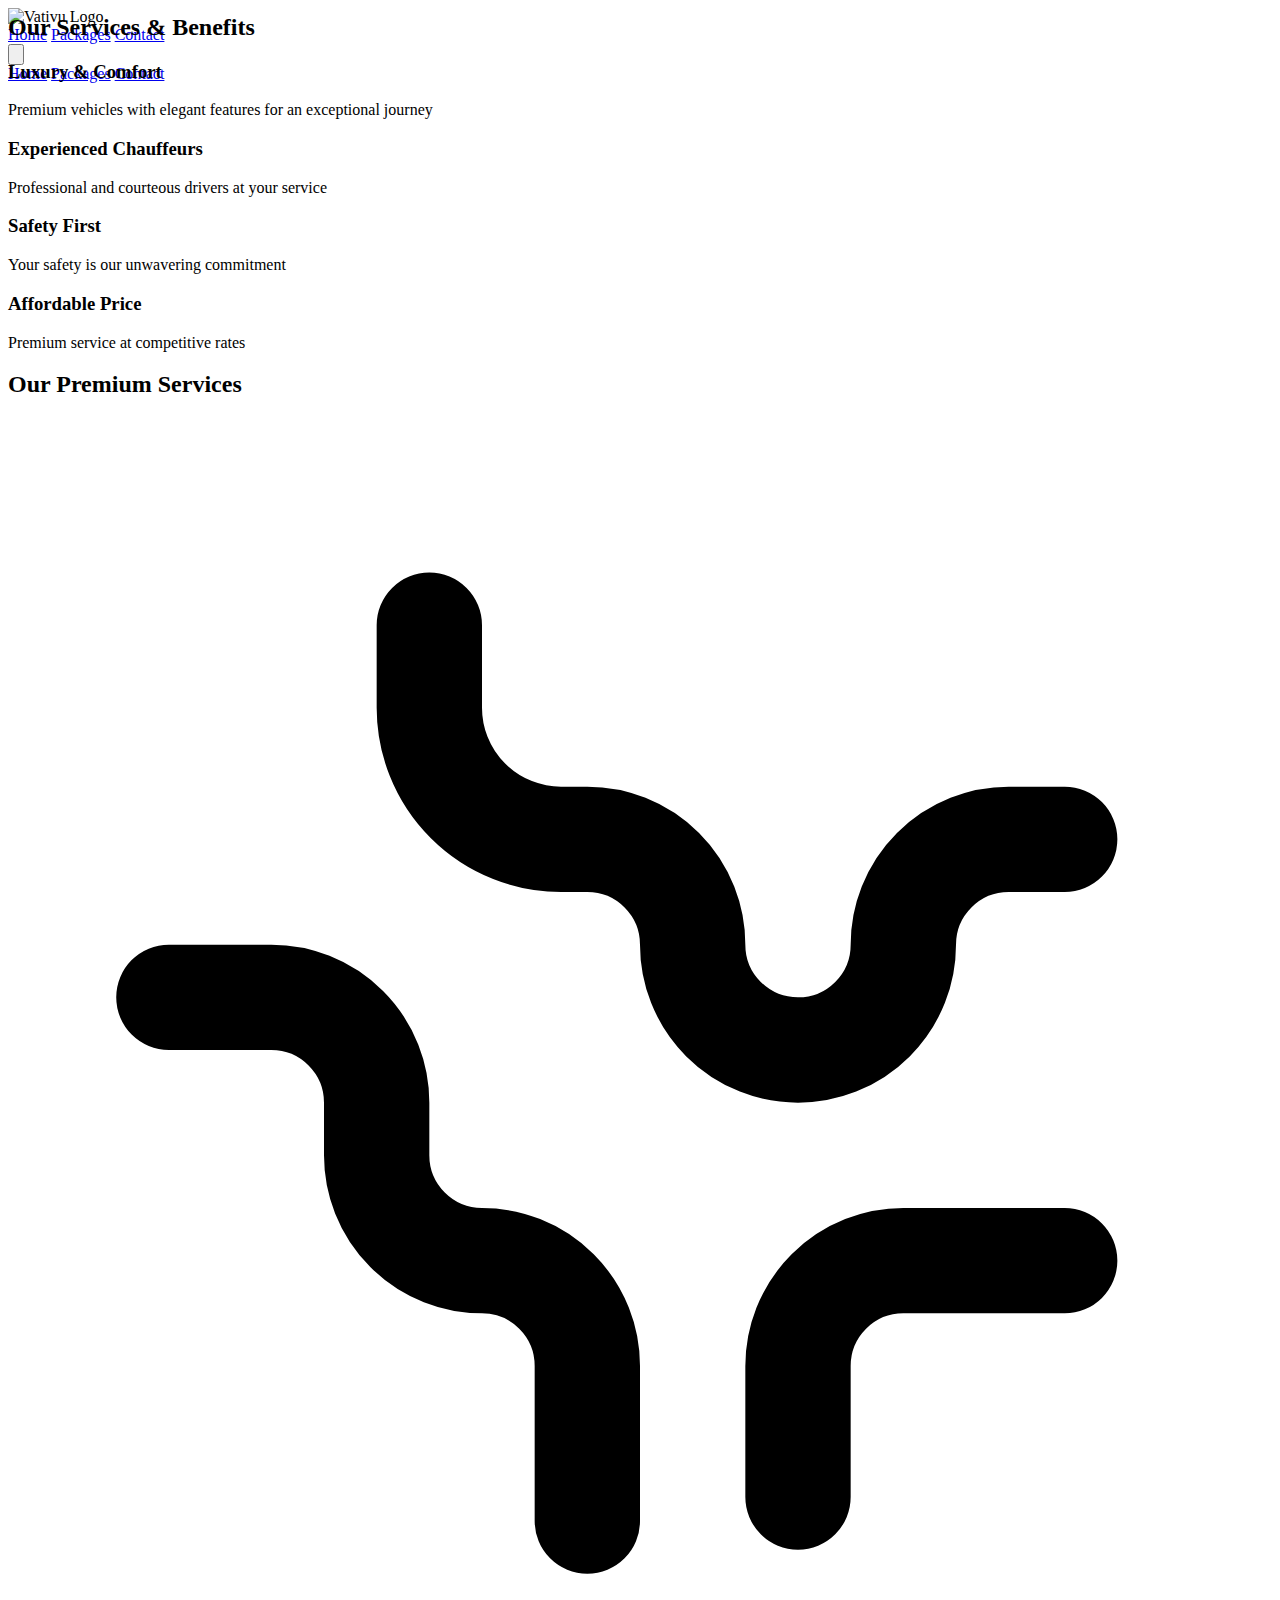
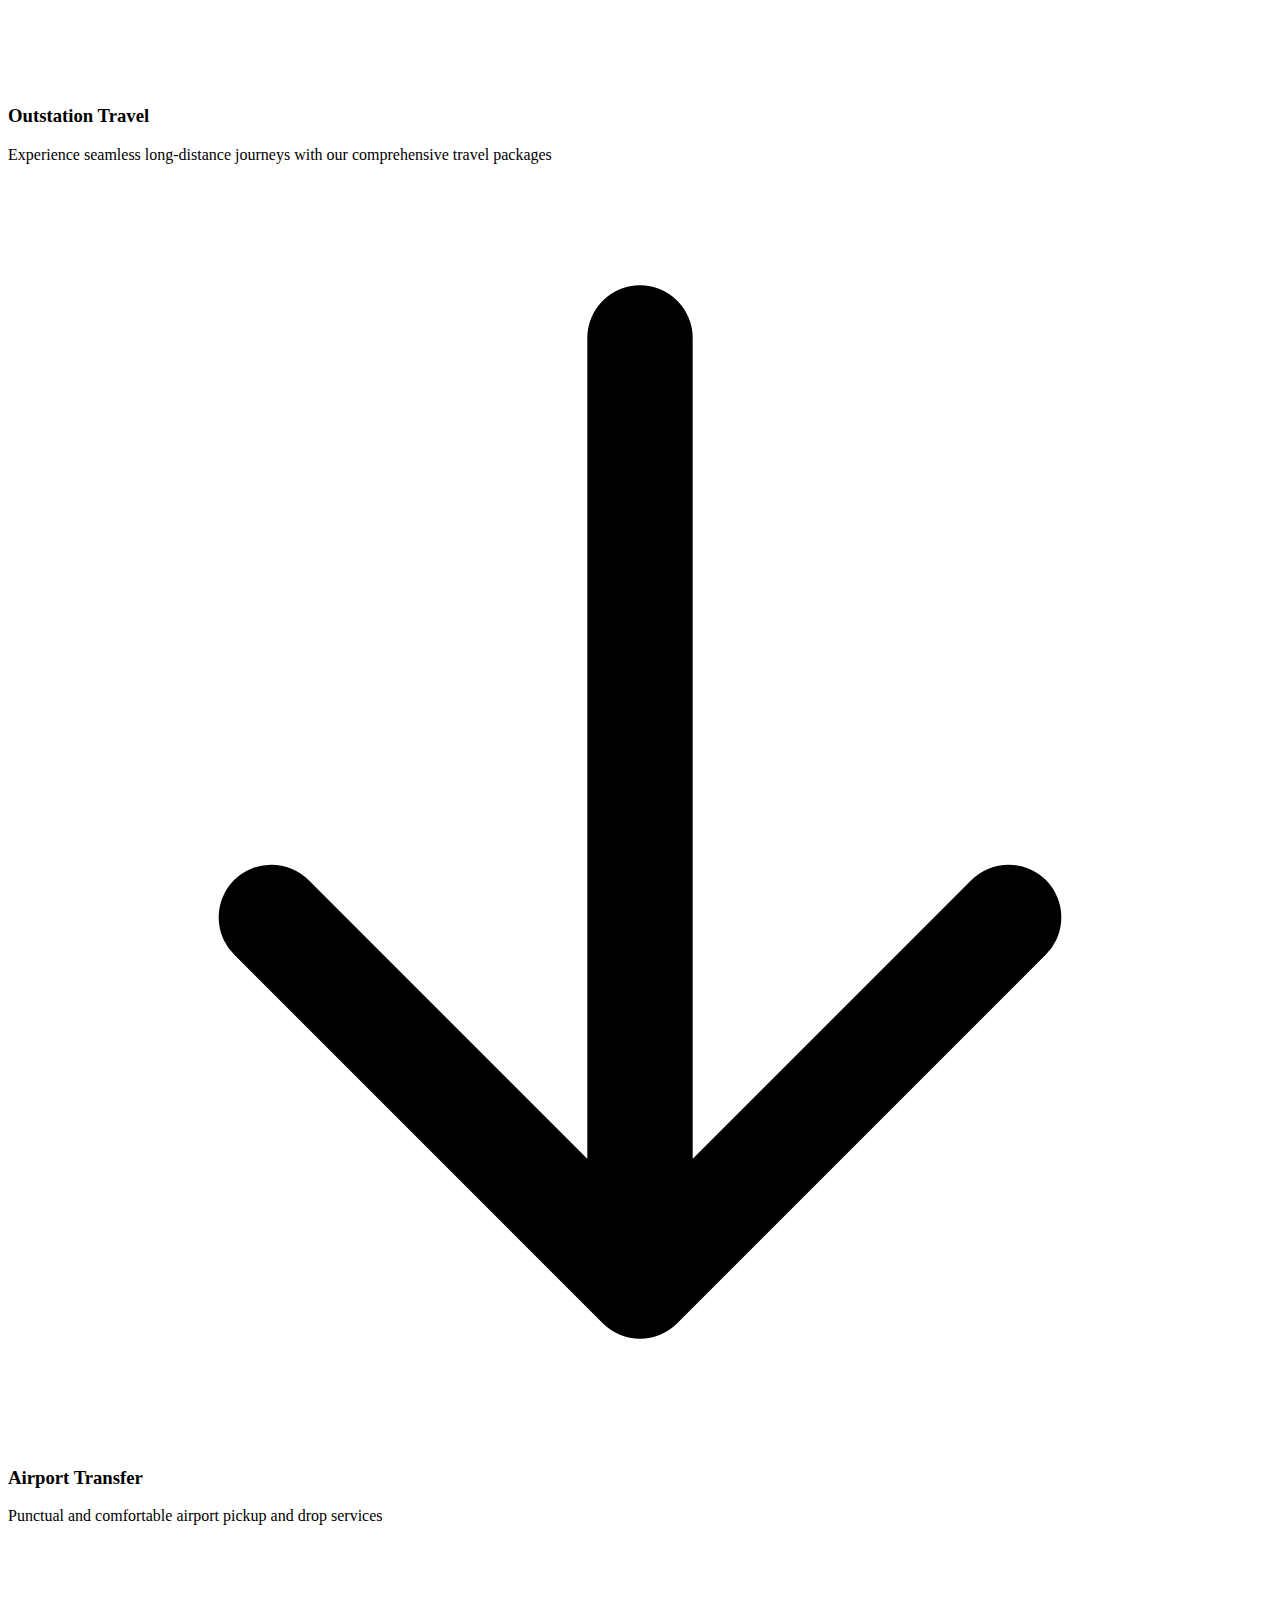
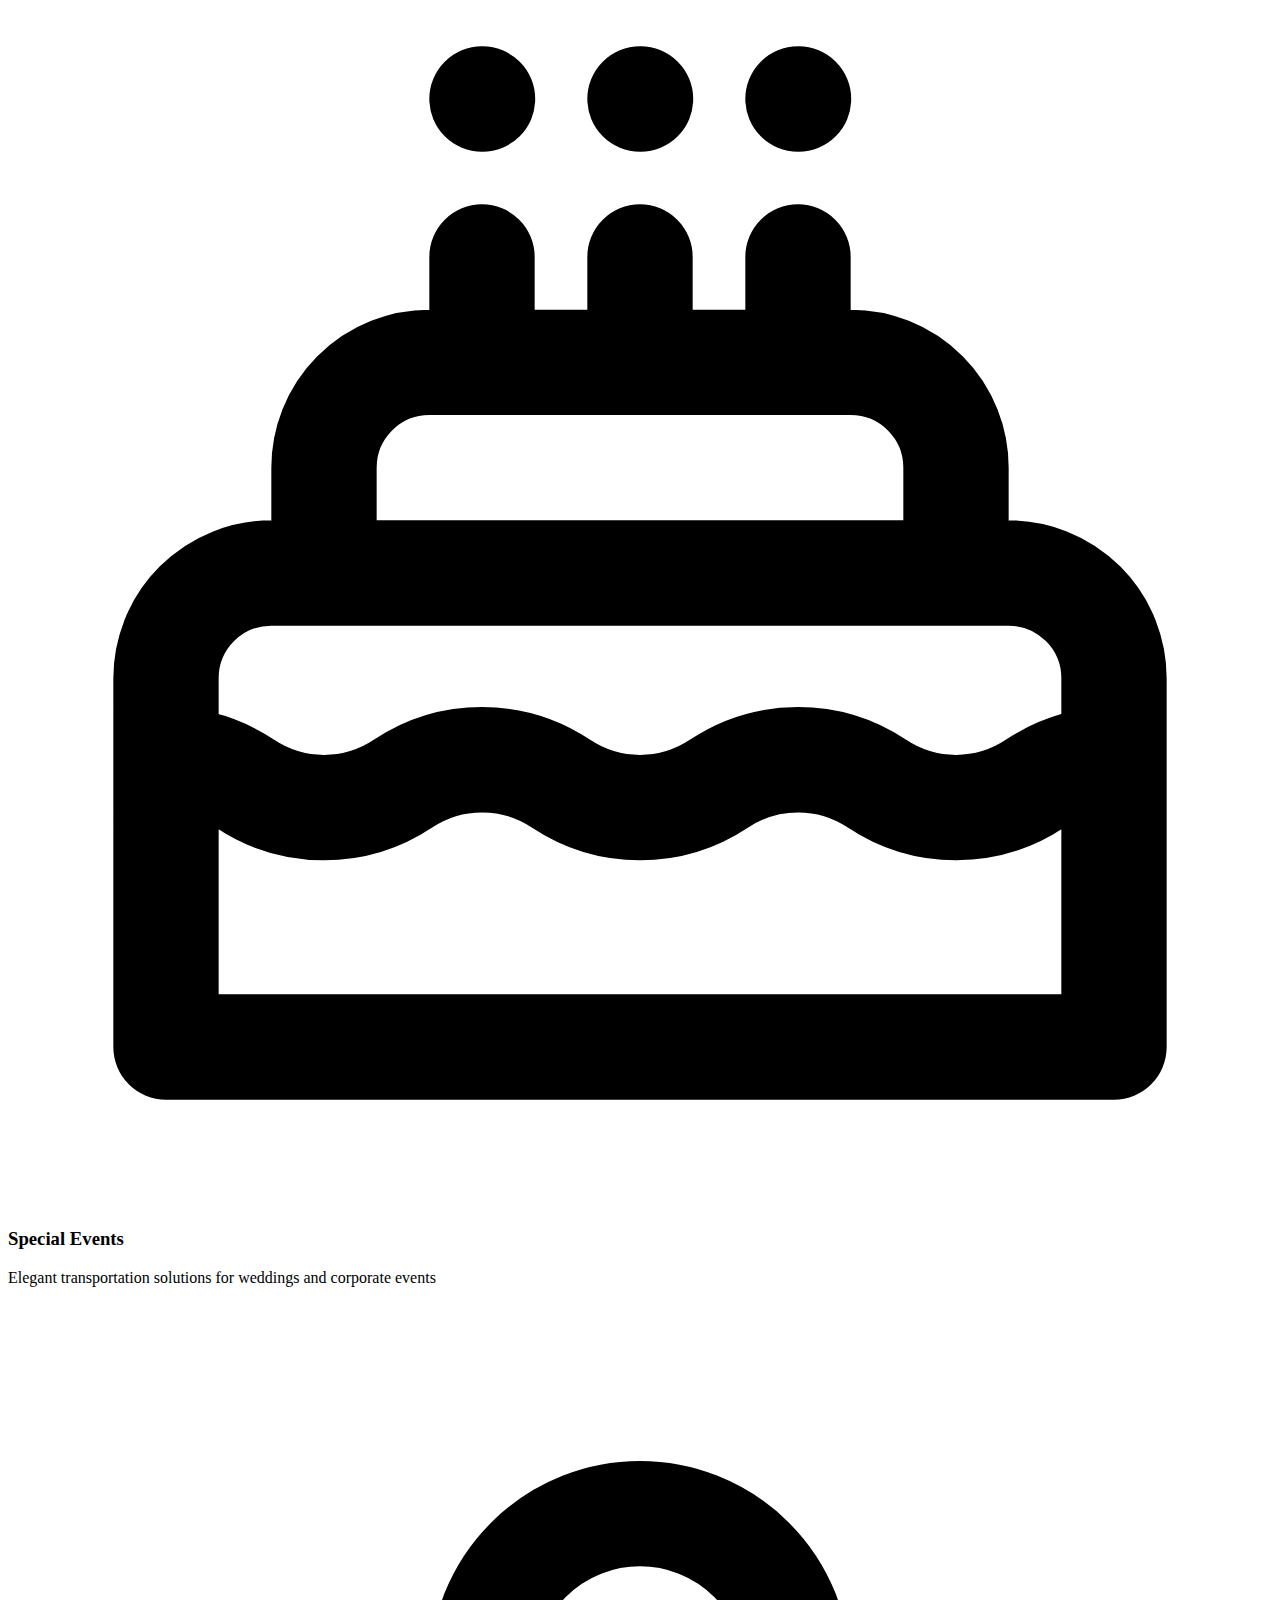
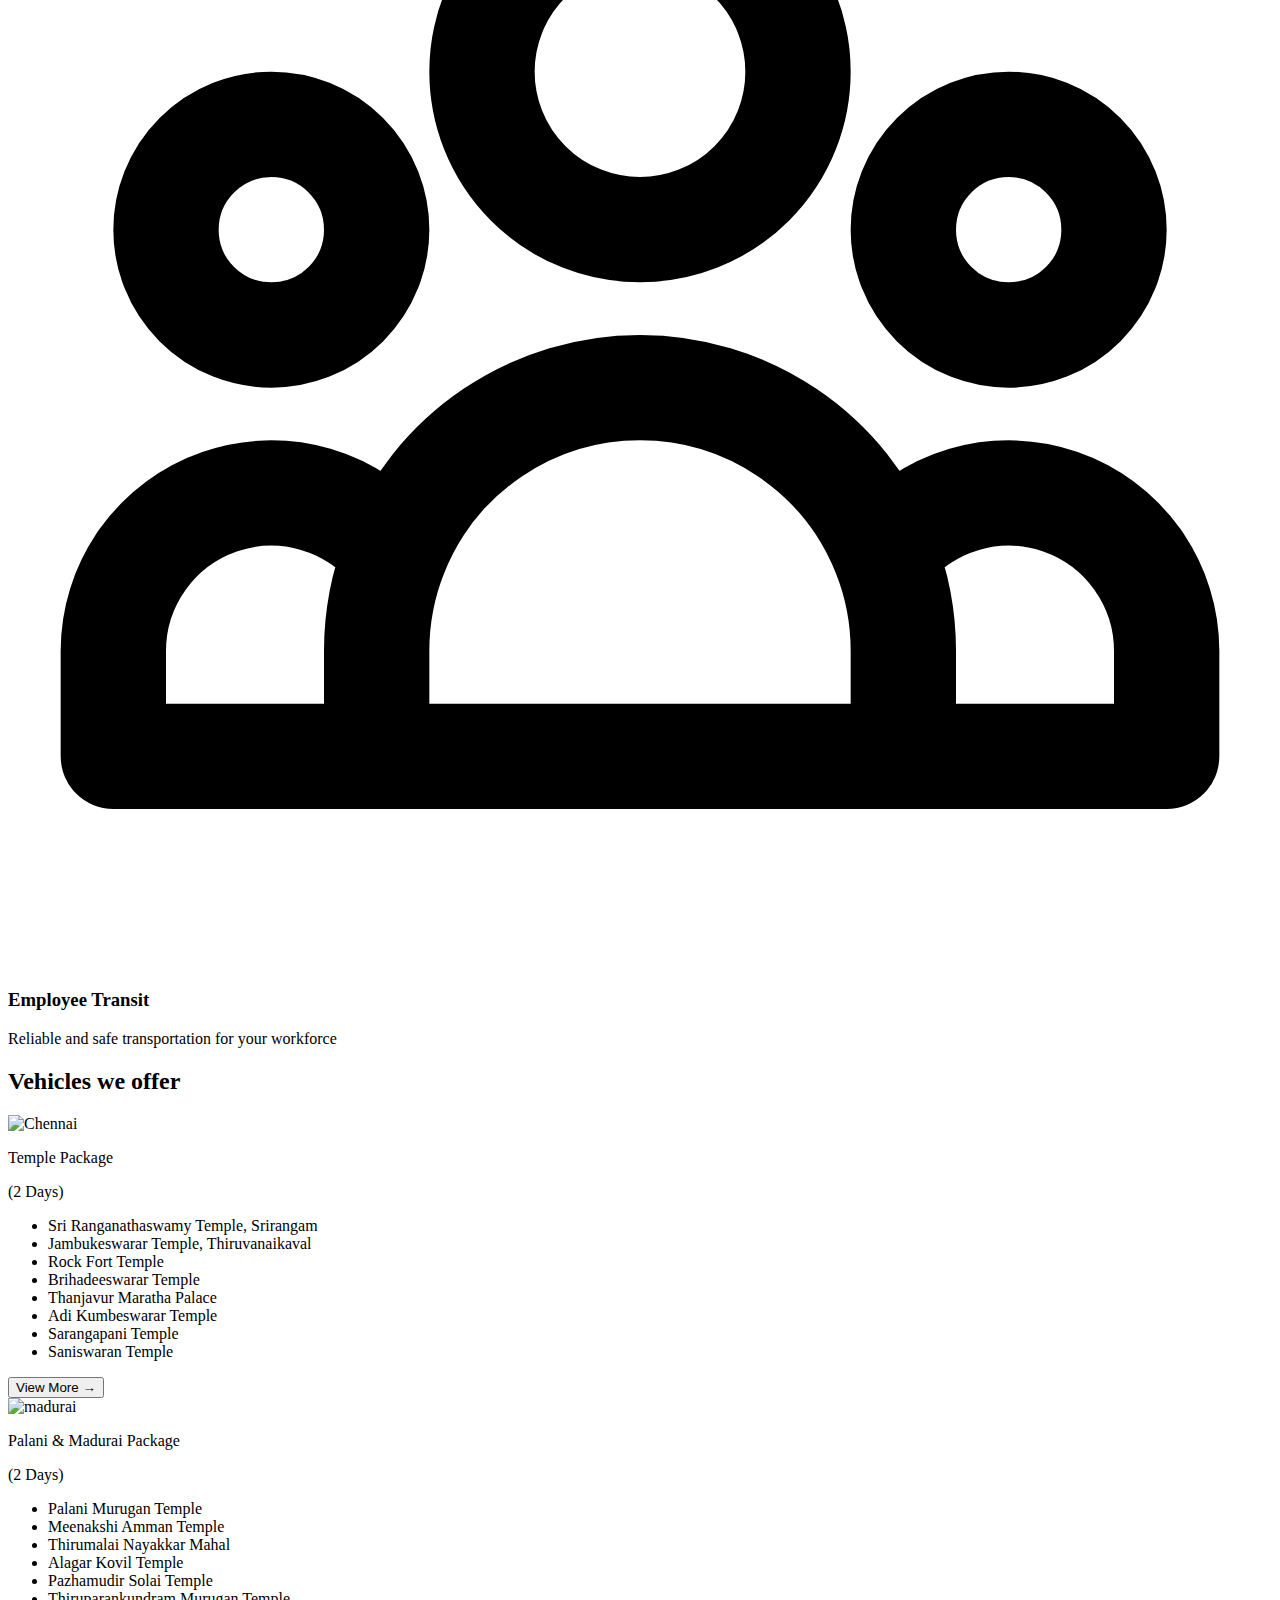
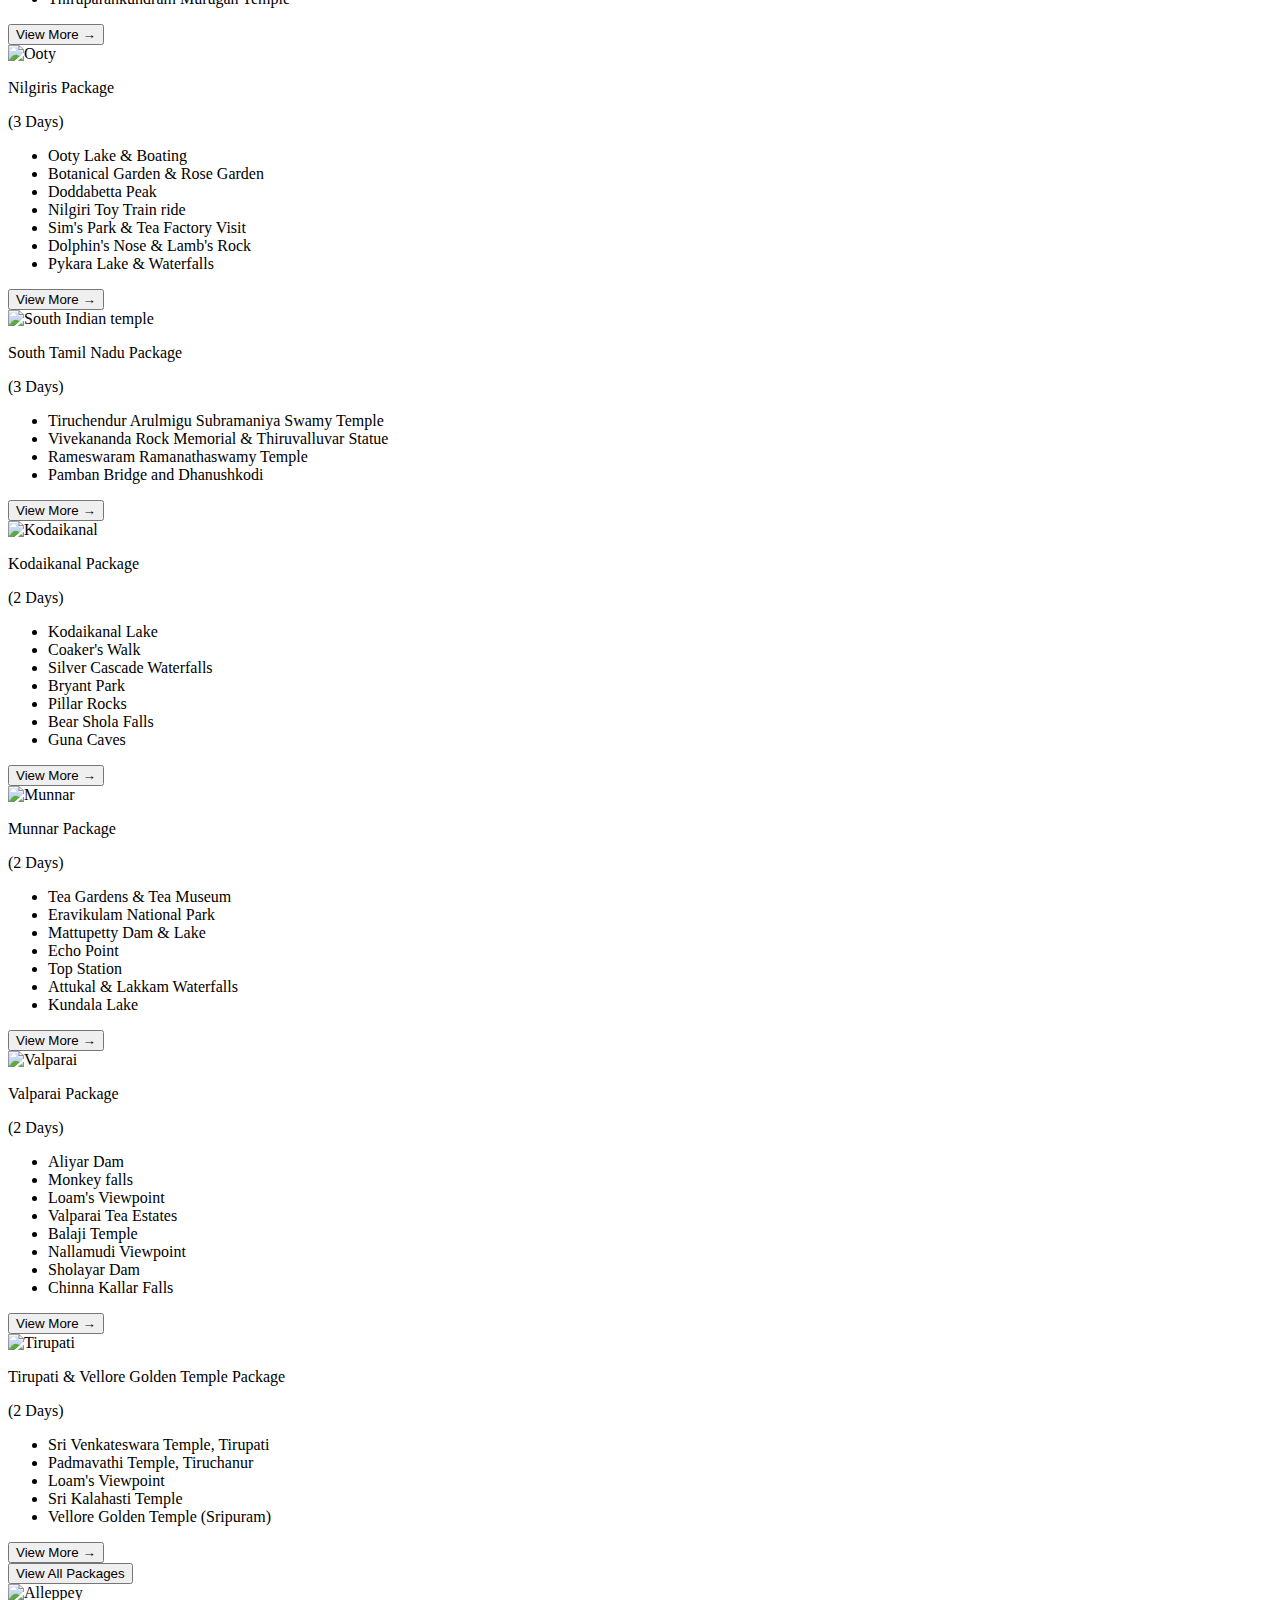
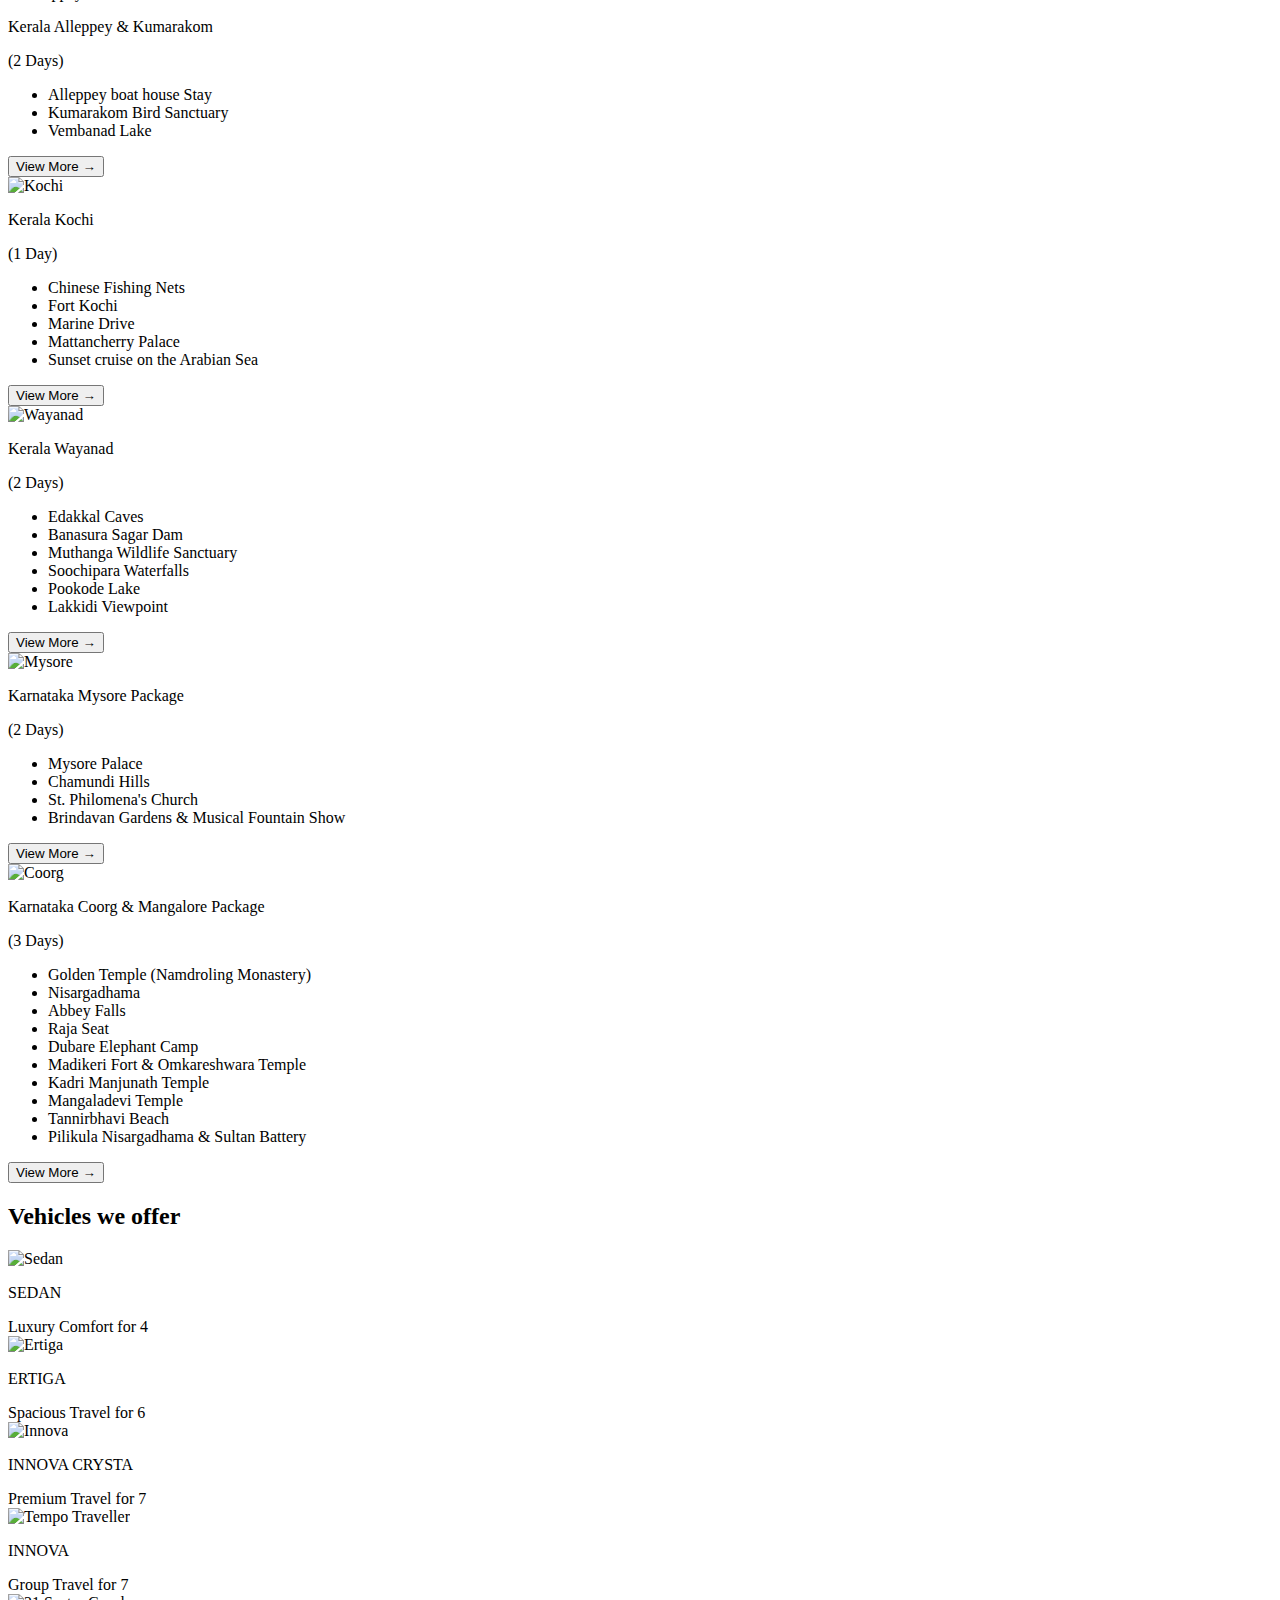
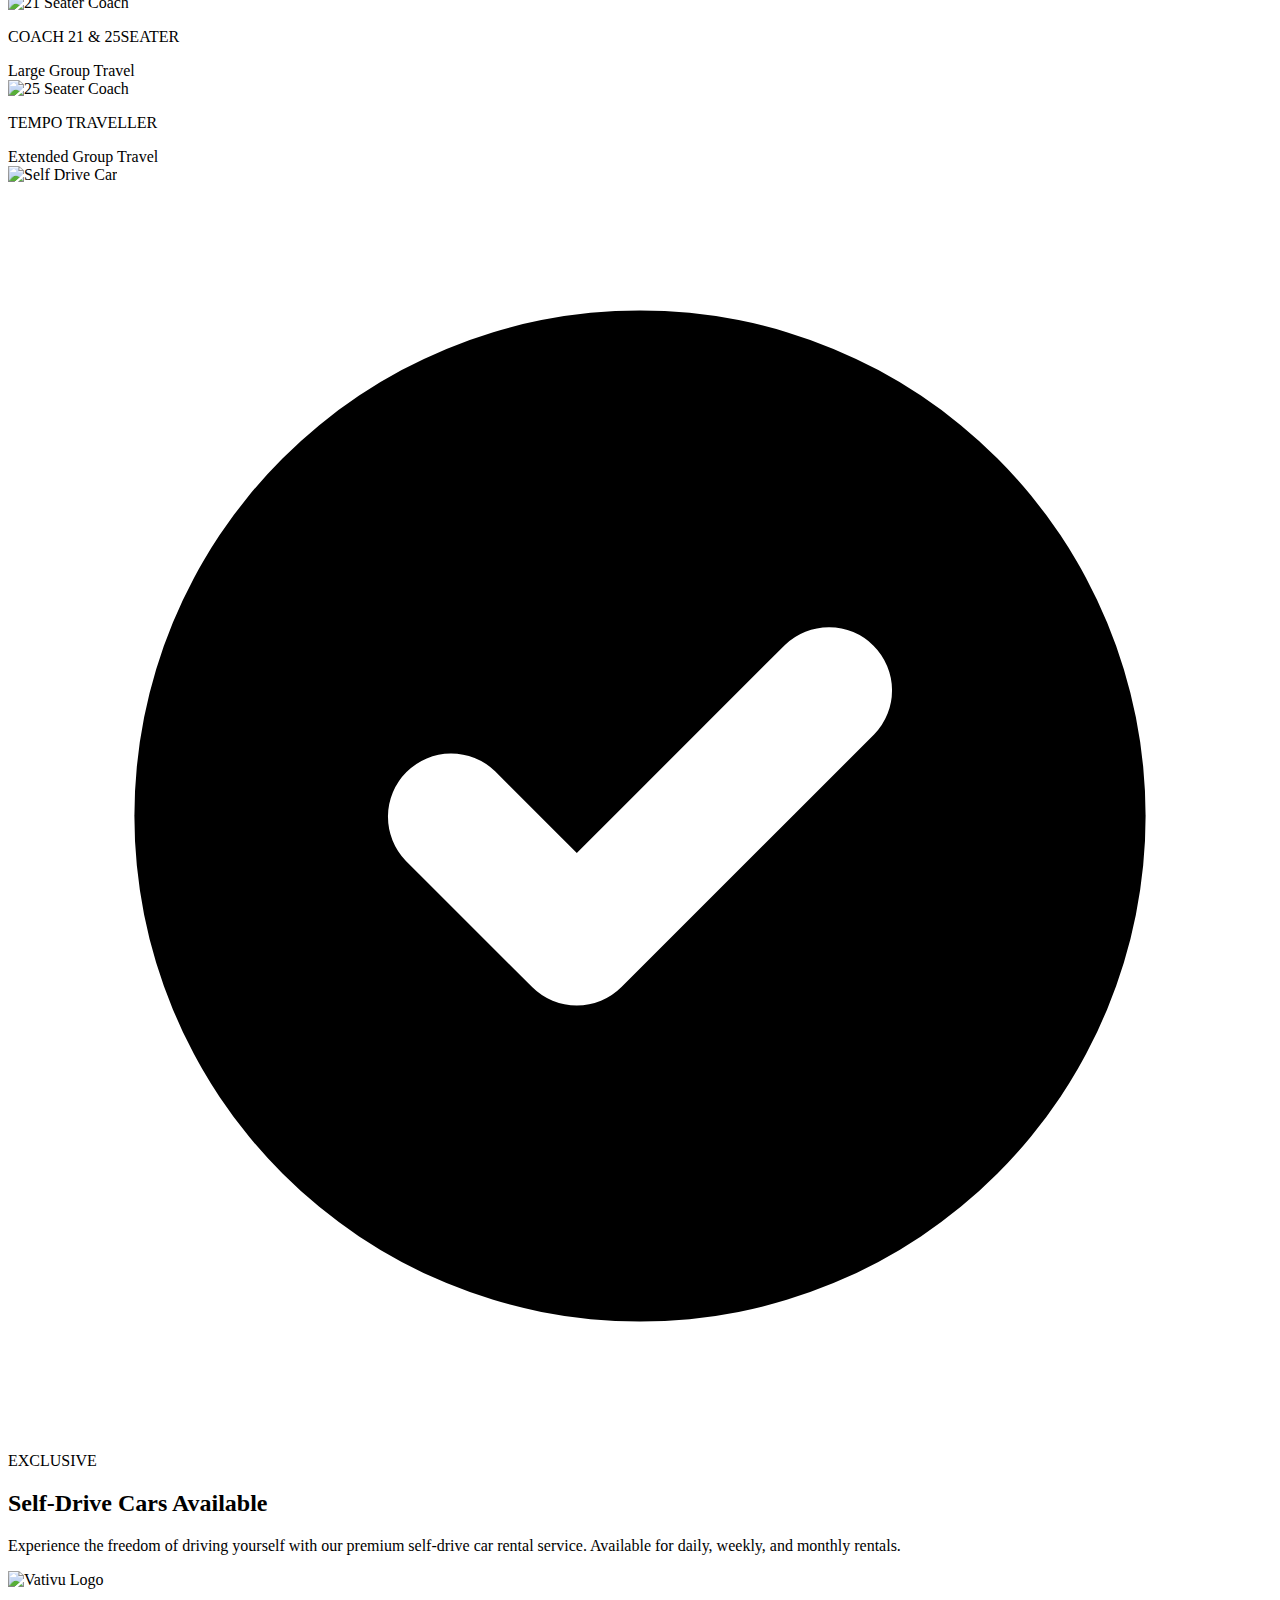
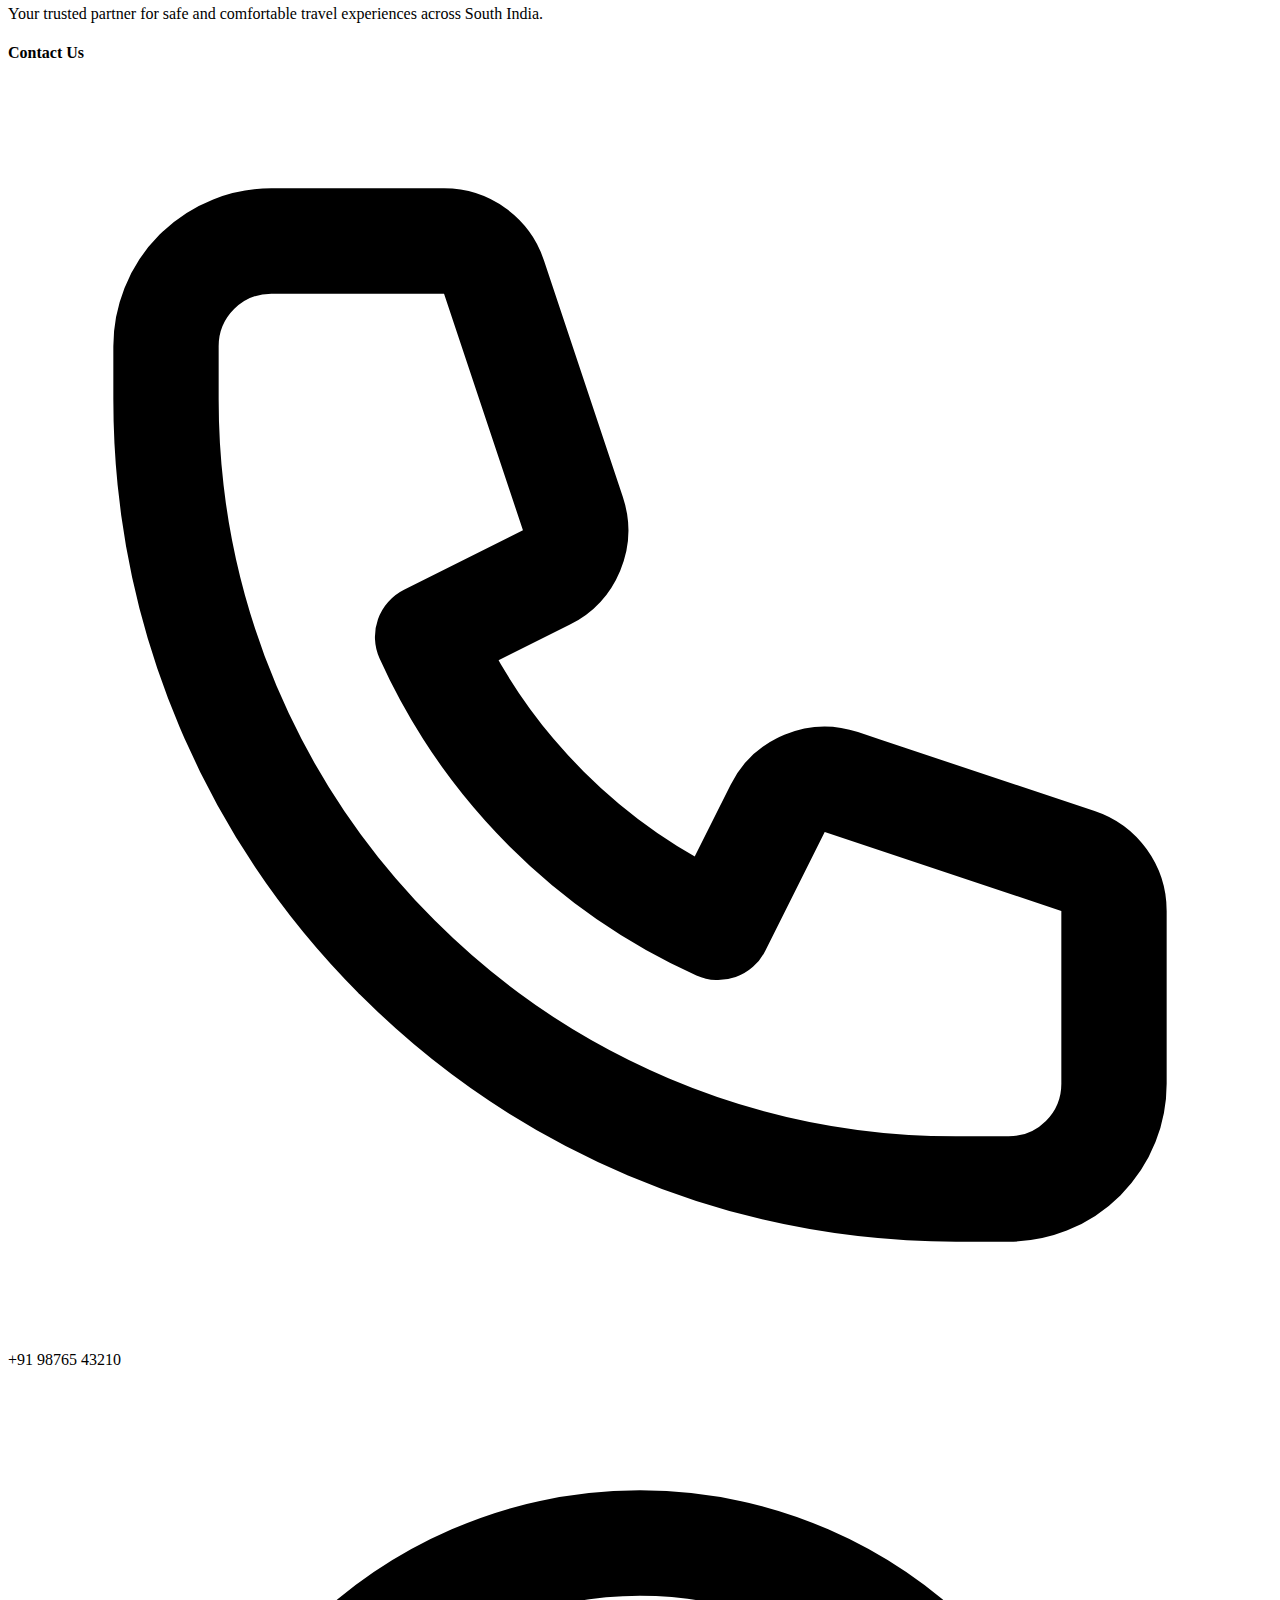
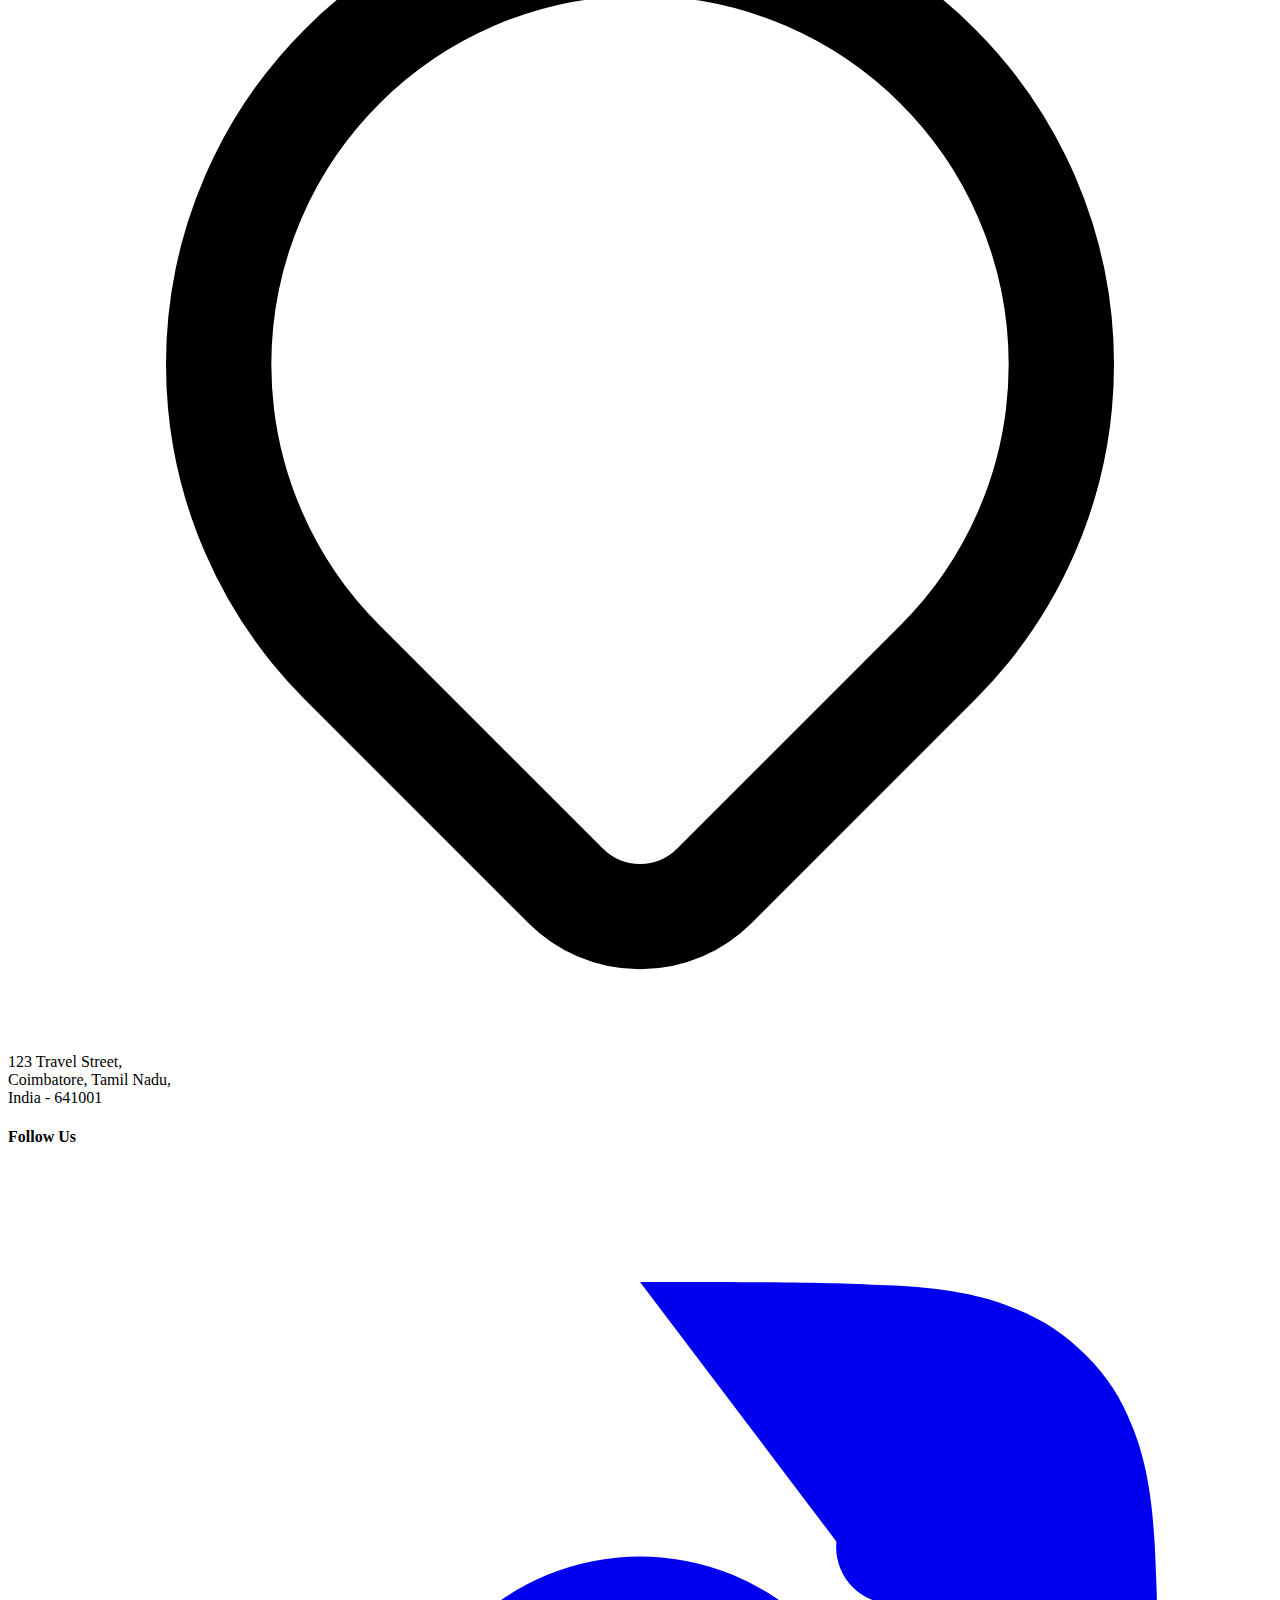
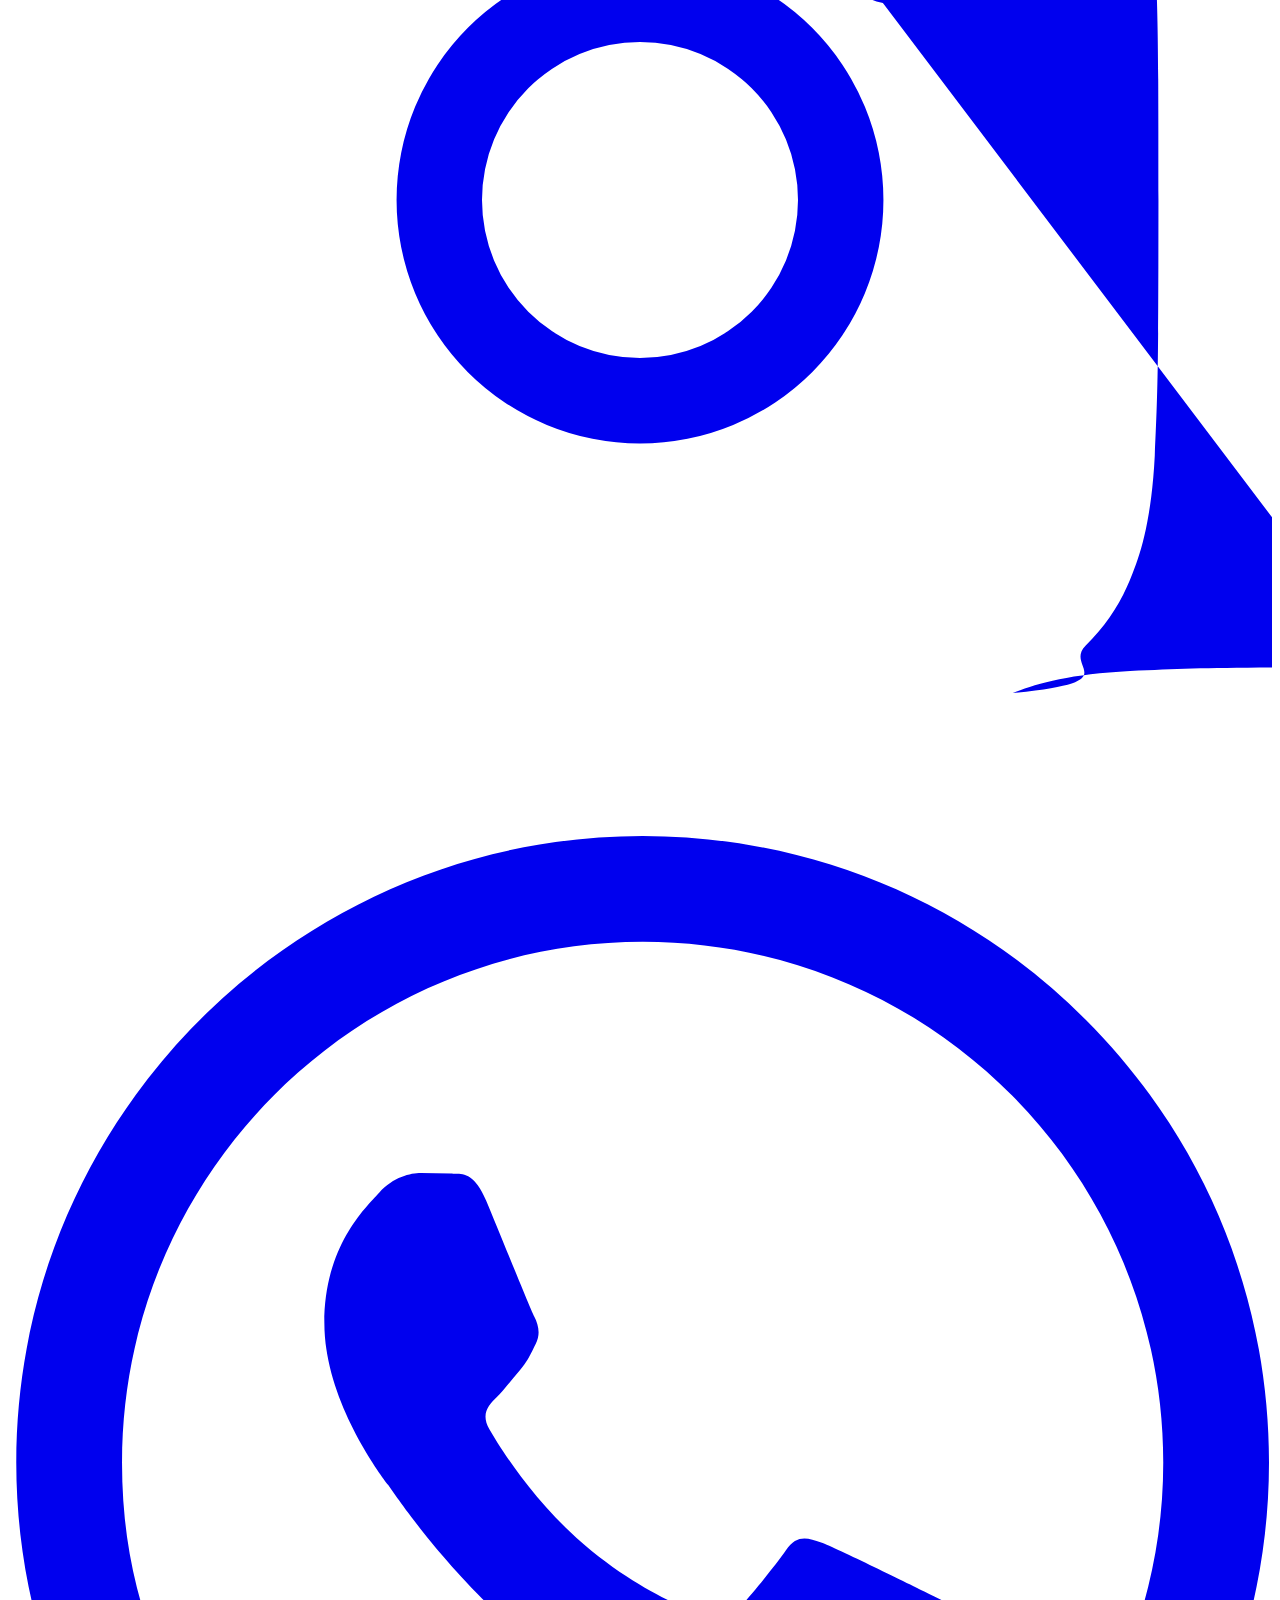
==== index.html @ 4654e0b5 "Add files via upload" ====
<!DOCTYPE html>
<html lang="en">
<head>
    <meta charset="UTF-8">
    <meta name="viewport" content="width=device-width, initial-scale=1.0">
    <title>Car Rental Service</title>
    <script src="https://cdn.tailwindcss.com"></script>
</head>
<body class="bg-white text-black">
       <!-- Navigation -->
       <!-- Navigation -->
       <nav class="bg-black p-4">
           <div class="container mx-auto flex items-center justify-between">
               <div class="flex items-center">
                   <img src="images/logo.png" alt="Vativu Logo" class="h-16">
               </div>
               
               <!-- In the navigation section -->
               <div class="hidden lg:flex space-x-12">
                   <a href="#" class="text-white hover:text-blue-400 transition-colors duration-300 text-lg font-medium">Home</a>
                   <a href="#packages" class="text-white hover:text-blue-400 transition-colors duration-300 text-lg font-medium">Packages</a>
                   <a href="#footer" class="text-white hover:text-blue-400 transition-colors duration-300 text-lg font-medium">Contact</a>
               </div>
               
               <!-- Mobile menu button -->
               <button class="lg:hidden">
                   <svg class="w-6 h-6" fill="none" stroke="white" viewBox="0 0 24 24">
                       <path stroke-linecap="round" stroke-linejoin="round" stroke-width="2" d="M4 6h16M4 12h16M4 18h16"/>
                   </svg>
               </button>
           </div>
           
           <!-- Mobile Menu (Hidden by default) -->
           <div class="lg:hidden hidden">
               <div class="flex flex-col items-center space-y-4 pt-4">
                   <a href="#" class="text-white hover:text-blue-400 transition-colors duration-300">Home</a>
                   <a href="#packages" class="text-white hover:text-blue-400 transition-colors duration-300">Packages</a>
                   <a href="#contact" class="text-white hover:text-blue-400 transition-colors duration-300 text-lg font-medium">Contact</a>
               </div>
           </div>
       </nav>
<!-- Hero Section -->
<section class="relative bg-white text-black min-h-screen flex items-center justify-center bg-cover bg-center" style="background-image: url('images/bmw.png');">
    <div class="absolute inset-0 bg-black/40 animate-fade-in"></div>
    <div class="container mx-auto px-4 relative z-10">
        <div class="max-w-4xl mx-auto text-center" style="margin-top: -290px;">
            <h1 class="text-6xl md:text-7xl font-bold mb-8 text-white animate-slide-up opacity-0">
                We are looking to serve people a safe travel.
            </h1>
            <div class="text-4xl md:text-5xl mt-6 animate-slide-up-delayed opacity-0">
                <span class="text-blue-400 font-medium">
                    Safety is our Priority
                </span>
            </div>
        </div>
    </div>
</section>

<!-- Add this style section right after the hero section -->
<style>
    @keyframes fadeIn {
        from { opacity: 0; }
        to { opacity: 1; }
    }

    @keyframes slideUp {
        from {
            opacity: 0;
            transform: translateY(30px);
        }
        to {
            opacity: 1;
            transform: translateY(0);
        }
    }

    .animate-fade-in {
        animation: fadeIn 1.5s ease-out forwards;
    }

    .animate-slide-up {
        animation: slideUp 1s ease-out forwards;
        animation-delay: 0.5s;
    }

    .animate-slide-up-delayed {
        animation: slideUp 1s ease-out forwards;
        animation-delay: 1s;
    }
</style>
    <!-- About Us Section -->
    <section class="py-20 px-6">
        <h2 class="text-4xl text-center font-extrabold mb-10 text-blue-400">About Us</h2>
        <p class="text-center max-w-4xl mx-auto text-2xl font-medium leading-relaxed">
            At Map & Route Travels, we offer premium hassle-free travel experiences, ensuring comfort, safety, and luxury. Based in Coimbatore, we specialize in outstation trips, corporate travel, city tours, and customized travel packages with top-class vehicles and professional chauffeurs.
        </p>
    </section>

    <!-- Services Section -->   
<section class="py-16 px-4 bg-white">
    <h2 class="text-4xl text-center font-bold mb-12 text-blue-400">Our Services & Benefits</h2>
    <div class="grid grid-cols-1 md:grid-cols-2 lg:grid-cols-4 gap-8 max-w-6xl mx-auto">
        <div class="text-center p-6 bg-white rounded-xl hover:transform hover:scale-105 transition-all duration-300 border border-blue-400 shadow-lg shadow-blue-400/20">
            <i class="fas fa-crown text-4xl text-blue-400 mb-4"></i>
            <h3 class="font-bold mb-3 text-blue-400 text-xl">Luxury & Comfort</h3>
            <p class="text-sm text-gray-600">Premium vehicles with elegant features for an exceptional journey</p>
        </div>
        <div class="text-center p-6 bg-white rounded-xl hover:transform hover:scale-105 transition-all duration-300 border border-blue-400 shadow-lg shadow-blue-400/20">
            <i class="fas fa-user-tie text-4xl text-blue-400 mb-4"></i>
            <h3 class="font-bold mb-3 text-blue-400 text-xl">Experienced Chauffeurs</h3>
            <p class="text-sm text-gray-600">Professional and courteous drivers at your service</p>
        </div>

        <div class="text-center p-6 bg-white rounded-xl hover:transform hover:scale-105 transition-all duration-300 border border-blue-400 shadow-lg shadow-blue-400/20">
            <i class="fas fa-shield-alt text-4xl text-blue-400 mb-4"></i>
            <h3 class="font-bold mb-3 text-blue-400 text-xl">Safety First</h3>
            <p class="text-sm text-gray-600">Your safety is our unwavering commitment</p>
        </div>
        <div class="text-center p-6 bg-white rounded-xl hover:transform hover:scale-105 transition-all duration-300 border border-blue-400 shadow-lg shadow-blue-400/20">
            <i class="fas fa-tags text-4xl text-blue-400 mb-4"></i>
            <h3 class="font-bold mb-3 text-blue-400 text-xl">Affordable Price</h3>
            <p class="text-sm text-gray-600">Premium service at competitive rates</p>
        </div>
    </div>
</section>

<section class="py-16 px-4 bg-white">
    <h2 class="text-4xl text-center font-bold mb-16 text-blue-400 relative">
        Our Premium Services
        <div class="absolute w-24 h-1 bg-blue-400 bottom-0 left-1/2 transform -translate-x-1/2 mt-4"></div>
    </h2>
    
    <div class="grid grid-cols-1 md:grid-cols-2 lg:grid-cols-4 gap-8 max-w-7xl mx-auto">
        <div class="group bg-white rounded-xl p-8 transform transition-all duration-500 hover:scale-105 hover:bg-blue-50 border border-blue-400/30 hover:border-blue-400">
            <div class="relative">
                <div class="w-20 h-20 bg-blue-400/20 rounded-full flex items-center justify-center mx-auto mb-6 group-hover:animate-pulse">
                    <svg class="w-10 h-10 text-blue-400" fill="none" stroke="currentColor" viewBox="0 0 24 24">
                        <path stroke-linecap="round" stroke-linejoin="round" stroke-width="2" d="M3.055 11H5a2 2 0 012 2v1a2 2 0 002 2 2 2 0 012 2v2.945M8 3.935V5.5A2.5 2.5 0 0010.5 8h.5a2 2 0 012 2 2 2 0 104 0 2 2 0 012-2h1.064M15 20.488V18a2 2 0 012-2h3.064"/>
                    </svg>
                </div>
                <h3 class="text-2xl font-bold text-blue-400 mb-4 text-center">Outstation Travel</h3>
                <p class="text-gray-600 text-center opacity-0 group-hover:opacity-100 transition-opacity duration-300">Experience seamless long-distance journeys with our comprehensive travel packages</p>
            </div>
        </div>

        <div class="group bg-white rounded-xl p-8 transform transition-all duration-500 hover:scale-105 hover:bg-blue-50 border border-blue-400/30 hover:border-blue-400">
            <div class="relative">
                <div class="w-20 h-20 bg-blue-400/20 rounded-full flex items-center justify-center mx-auto mb-6 group-hover:animate-pulse">
                    <svg class="w-10 h-10 text-blue-400" fill="none" stroke="currentColor" viewBox="0 0 24 24">
                        <path stroke-linecap="round" stroke-linejoin="round" stroke-width="2" d="M19 14l-7 7m0 0l-7-7m7 7V3"/>
                    </svg>
                </div>
                <h3 class="text-2xl font-bold text-blue-400 mb-4 text-center">Airport Transfer</h3>
                <p class="text-gray-600 text-center opacity-0 group-hover:opacity-100 transition-opacity duration-300">Punctual and comfortable airport pickup and drop services</p>
            </div>
        </div>

        <div class="group bg-white rounded-xl p-8 transform transition-all duration-500 hover:scale-105 hover:bg-blue-50 border border-blue-400/30 hover:border-blue-400">
            <div class="relative">
                <div class="w-20 h-20 bg-blue-400/20 rounded-full flex items-center justify-center mx-auto mb-6 group-hover:animate-pulse">
                    <svg class="w-10 h-10 text-blue-400" fill="none" stroke="currentColor" viewBox="0 0 24 24">
                        <path stroke-linecap="round" stroke-linejoin="round" stroke-width="2" d="M21 15.546c-.523 0-1.046.151-1.5.454a2.704 2.704 0 01-3 0 2.704 2.704 0 00-3 0 2.704 2.704 0 01-3 0 2.704 2.704 0 00-3 0 2.704 2.704 0 01-3 0 2.701 2.701 0 00-1.5-.454M9 6v2m3-2v2m3-2v2M9 3h.01M12 3h.01M15 3h.01M21 21v-7a2 2 0 00-2-2H5a2 2 0 00-2 2v7h18zm-3-9v-2a2 2 0 00-2-2H8a2 2 0 00-2 2v2h12z"/>
                    </svg>
                </div>
                <h3 class="text-2xl font-bold text-blue-400 mb-4 text-center">Special Events</h3>
                <p class="text-gray-600 text-center opacity-0 group-hover:opacity-100 transition-opacity duration-300">Elegant transportation solutions for weddings and corporate events</p>
            </div>
        </div>

        <div class="group bg-white rounded-xl p-8 transform transition-all duration-500 hover:scale-105 hover:bg-blue-50 border border-blue-400/30 hover:border-blue-400">
            <div class="relative">
                <div class="w-20 h-20 bg-blue-400/20 rounded-full flex items-center justify-center mx-auto mb-6 group-hover:animate-pulse">
                    <svg class="w-10 h-10 text-blue-400" fill="none" stroke="currentColor" viewBox="0 0 24 24">
                        <path stroke-linecap="round" stroke-linejoin="round" stroke-width="2" d="M17 20h5v-2a3 3 0 00-5.356-1.857M17 20H7m10 0v-2c0-.656-.126-1.283-.356-1.857M7 20H2v-2a3 3 0 015.356-1.857M7 20v-2c0-.656.126-1.283.356-1.857m0 0a5.002 5.002 0 019.288 0M15 7a3 3 0 11-6 0 3 3 0 016 0zm6 3a2 2 0 11-4 0 2 2 0 014 0zM7 10a2 2 0 11-4 0 2 2 0 014 0z"/>
                    </svg>
                </div>
                <h3 class="text-2xl font-bold text-blue-400 mb-4 text-center">Employee Transit</h3>
                <p class="text-gray-600 text-center opacity-0 group-hover:opacity-100 transition-opacity duration-300">Reliable and safe transportation for your workforce</p>
            </div>
        </div>
    </div>
</section>
    <!-- Packages Section -->
    <section class="py-16 px-4 bg-white">
        <h2 class="text-3xl text-center font-bold mb-12 text-blue-400">Vehicles we offer</h2>
        <div class="relative max-w-6xl mx-auto">
            <div class="flex overflow-x-auto gap-6 pb-8 snap-x">
                <div class="flex-none w-72 snap-center relative group">
                    <img src="images/temple.jpg" alt="Chennai" class="w-full h-64 object-cover rounded-lg shadow-lg">
                    <div class="absolute inset-0 bg-gradient-to-t from-black/90 to-black/50 rounded-lg flex flex-col justify-end">
                        <div class="p-4 space-y-2">
                            <p class="text-white text-xl font-bold">Temple Package</p>
                            <p class="text-blue-400 text-sm">(2 Days)</p>
                            <div class="overflow-y-auto transition-all duration-300 max-h-0" id="templeDetails" style="scrollbar-width: thin; scrollbar-color: #60A5FA transparent;">
                                <ul class="text-gray-200 text-sm space-y-1 list-disc list-inside mb-2 pr-2">
                                    <li>Sri Ranganathaswamy Temple, Srirangam</li>
                                    <li>Jambukeswarar Temple, Thiruvanaikaval</li>
                                    <li>Rock Fort Temple</li>
                                    <li>Brihadeeswarar Temple</li>
                                    <li>Thanjavur Maratha Palace</li>
                                    <li>Adi Kumbeswarar Temple</li>
                                    <li>Sarangapani Temple</li>
                                    <li>Saniswaran Temple</li>
                                </ul>
                            </div>
                            <button onclick="toggleDetails('templeDetails', this)" class="text-blue-400 hover:text-blue-300 text-sm font-medium transition-colors duration-300">
                                View More →
                            </button>
                        </div>
                    </div>
                </div>
                <div class="flex-none w-72 snap-center relative group">
                    <img src="images/madurai.png" alt="madurai" class="w-full h-64 object-cover rounded-lg shadow-lg">
                    <div class="absolute inset-0 bg-gradient-to-t from-black/90 to-black/50 rounded-lg flex flex-col justify-end">
                        <div class="p-4 space-y-2">
                            <p class="text-white text-xl font-bold">Palani & Madurai Package</p>
                            <p class="text-blue-400 text-sm">(2 Days)</p>
                            <div class="overflow-y-auto transition-all duration-300 max-h-0" id="maduraiDetails" style="scrollbar-width: thin; scrollbar-color: #60A5FA transparent;">
                                <ul class="text-gray-200 text-sm space-y-1 list-disc list-inside mb-2 pr-2">
                                    <li>Palani Murugan Temple</li>
                                    <li>Meenakshi Amman Temple</li>
                                    <li>Thirumalai Nayakkar Mahal</li>
                                    <li>Alagar Kovil Temple</li>
                                    <li>Pazhamudir Solai Temple</li>
                                    <li>Thiruparankundram Murugan Temple</li>
                                </ul>
                            </div>
                            <button onclick="toggleDetails('maduraiDetails', this)" class="text-blue-400 hover:text-blue-300 text-sm font-medium transition-colors duration-300">
                                View More →
                            </button>
                        </div>
                    </div>
                </div>
                <div class="flex-none w-72 snap-center relative group">
                    <img src="images/ooty.png" alt="Ooty" class="w-full h-64 object-cover rounded-lg shadow-lg">
                    <div class="absolute inset-0 bg-gradient-to-t from-black/90 to-black/50 rounded-lg flex flex-col justify-end">
                        <div class="p-4 space-y-2">
                            <p class="text-white text-xl font-bold">Nilgiris Package</p>
                            <p class="text-blue-400 text-sm">(3 Days)</p>
                            <div class="overflow-y-auto transition-all duration-300 max-h-0" id="ootyDetails" style="scrollbar-width: thin; scrollbar-color: #60A5FA transparent;">
                                <ul class="text-gray-200 text-sm space-y-1 list-disc list-inside mb-2 pr-2">
                                    <li>Ooty Lake & Boating</li>
                                    <li>Botanical Garden & Rose Garden</li>
                                    <li>Doddabetta Peak</li>
                                    <li>Nilgiri Toy Train ride</li>
                                    <li>Sim's Park & Tea Factory Visit</li>
                                    <li>Dolphin's Nose & Lamb's Rock</li>
                                    <li>Pykara Lake & Waterfalls</li>
                                </ul>
                            </div>
                            <button onclick="toggleDetails('ootyDetails', this)" class="text-blue-400 hover:text-blue-300 text-sm font-medium transition-colors duration-300">
                                View More →
                            </button>
                        </div>
                    </div>
                </div>
                <div class="flex-none w-72 snap-center relative group">
                    <img src="images/kanyakuamri.png" alt="South Indian temple" class="w-full h-64 object-cover rounded-lg shadow-lg">
                    <div class="absolute inset-0 bg-gradient-to-t from-black/90 to-black/50 rounded-lg flex flex-col justify-end">
                        <div class="p-4 space-y-2">
                            <p class="text-white text-xl font-bold">South Tamil Nadu Package</p>
                            <p class="text-blue-400 text-sm">(3 Days)</p>
                            <div class="overflow-y-auto transition-all duration-300 max-h-0" id="southDetails" style="scrollbar-width: thin; scrollbar-color: #60A5FA transparent;">
                                <ul class="text-gray-200 text-sm space-y-1 list-disc list-inside mb-2 pr-2">
                                    <li>Tiruchendur Arulmigu Subramaniya Swamy Temple</li>
                                    <li>Vivekananda Rock Memorial & Thiruvalluvar Statue</li>
                                    <li>Rameswaram Ramanathaswamy Temple</li>
                                    <li>Pamban Bridge and Dhanushkodi</li>
                                </ul>
                            </div>
                            <button onclick="toggleDetails('southDetails', this)" class="text-blue-400 hover:text-blue-300 text-sm font-medium transition-colors duration-300">
                                View More →
                            </button>
                        </div>
                    </div>
                </div>
                <div class="flex-none w-72 snap-center relative group">
                    <img src="images/Kodaikanal.webp" alt="Kodaikanal" class="w-full h-64 object-cover rounded-lg shadow-lg">
                    <div class="absolute inset-0 bg-gradient-to-t from-black/90 to-black/50 rounded-lg flex flex-col justify-end">
                        <div class="p-4 space-y-2">
                            <p class="text-white text-xl font-bold">Kodaikanal Package</p>
                            <p class="text-blue-400 text-sm">(2 Days)</p>
                            <div class="overflow-y-auto transition-all duration-300 max-h-0" id="kodaiDetails" style="scrollbar-width: thin; scrollbar-color: #60A5FA transparent;">
                                <ul class="text-gray-200 text-sm space-y-1 list-disc list-inside mb-2 pr-2">
                                    <li>Kodaikanal Lake</li>
                                    <li>Coaker's Walk</li>
                                    <li>Silver Cascade Waterfalls</li>
                                    <li>Bryant Park</li>
                                    <li>Pillar Rocks</li>
                                    <li>Bear Shola Falls</li>
                                    <li>Guna Caves</li>
                                </ul>
                            </div>
                            <button onclick="toggleDetails('kodaiDetails', this)" class="text-blue-400 hover:text-blue-300 text-sm font-medium transition-colors duration-300">
                                View More →
                            </button>
                        </div>
                    </div>
                </div>
                <div class="flex-none w-72 snap-center relative group">
                    <img src="images/munnar.webp" alt="Munnar" class="w-full h-64 object-cover rounded-lg shadow-lg">
                    <div class="absolute inset-0 bg-gradient-to-t from-black/90 to-black/50 rounded-lg flex flex-col justify-end">
                        <div class="p-4 space-y-2">
                            <p class="text-white text-xl font-bold">Munnar Package</p>
                            <p class="text-blue-400 text-sm">(2 Days)</p>
                            <div class="overflow-y-auto transition-all duration-300 max-h-0" id="munnarDetails" style="scrollbar-width: thin; scrollbar-color: #60A5FA transparent;">
                                <ul class="text-gray-200 text-sm space-y-1 list-disc list-inside mb-2 pr-2">
                                    <li>Tea Gardens & Tea Museum</li>
                                    <li>Eravikulam National Park</li>
                                    <li>Mattupetty Dam & Lake</li>
                                    <li>Echo Point</li>
                                    <li>Top Station</li>
                                    <li>Attukal & Lakkam Waterfalls</li>
                                    <li>Kundala Lake</li>
                                </ul>
                            </div>
                            <button onclick="toggleDetails('munnarDetails', this)" class="text-blue-400 hover:text-blue-300 text-sm font-medium transition-colors duration-300">
                                View More →
                            </button>
                        </div>
                    </div>
                </div>
<div class="flex items-center">
    <div class="flex-none w-72 snap-center relative group">
        <img src="images/valparai.jpg" alt="Valparai" class="w-full h-64 object-cover rounded-lg shadow-lg">
        <div class="absolute inset-0 bg-gradient-to-t from-black/90 to-black/50 rounded-lg flex flex-col justify-end">
            <div class="p-4 space-y-2">
                <p class="text-white text-xl font-bold">Valparai Package</p>
                <p class="text-blue-400 text-sm">(2 Days)</p>
                <div class="overflow-y-auto transition-all duration-300 max-h-0" id="valparaiDetails" style="scrollbar-width: thin; scrollbar-color: #60A5FA transparent;">
                    <ul class="text-gray-200 text-sm space-y-1 list-disc list-inside mb-2 pr-2">
                        <li>Aliyar Dam</li>
                        <li>Monkey falls</li>
                        <li>Loam's Viewpoint</li>
                        <li>Valparai Tea Estates</li>
                        <li>Balaji Temple</li>
                        <li>Nallamudi Viewpoint</li>
                        <li>Sholayar Dam</li>
                        <li>Chinna Kallar Falls</li>
                    </ul>
                </div>
                <button onclick="toggleDetails('valparaiDetails', this)" class="text-blue-400 hover:text-blue-300 text-sm font-medium transition-colors duration-300">
                    View More →
                </button>
            </div>
        </div>
    </div>


    <div class="flex-none w-72 snap-center relative group ml-4">
        <img src="images/tirupattttttiiiiiii.jpeg" alt="Tirupati" class="w-full h-64 object-cover rounded-lg shadow-lg">
        <div class="absolute inset-0 bg-gradient-to-t from-black/90 to-black/50 rounded-lg flex flex-col justify-end">
            <div class="p-4 space-y-2">
                <p class="text-white text-xl font-bold">Tirupati & Vellore Golden Temple Package</p>
                <p class="text-blue-400 text-sm">(2 Days)</p>
                <div class="overflow-y-auto transition-all duration-300 max-h-0" id="tirupatiDetails" style="scrollbar-width: thin; scrollbar-color: #60A5FA transparent;">
                    <ul class="text-gray-200 text-sm space-y-1 list-disc list-inside mb-2 pr-2">
                        <li>Sri Venkateswara Temple, Tirupati</li>
                        <li>Padmavathi Temple, Tiruchanur</li>
                        <li>Loam's Viewpoint</li>
                        <li>Sri Kalahasti Temple</li>
                        <li>Vellore Golden Temple (Sripuram)</li>
                    </ul>
                </div>
                <button onclick="toggleDetails('tirupatiDetails', this)" class="text-blue-400 hover:text-blue-300 text-sm font-medium transition-colors duration-300">
                    View More →
                </button>
            </div>
        </div>
    </div>
</div>
</div>
            <!-- View All Packages Button -->
            <div class="flex justify-center mt-8" id="viewAllButton">
                <button onclick="toggleAllPackages()" class="bg-blue-400 hover:bg-blue-500 text-white font-bold py-3 px-8 rounded-lg transition duration-300 transform hover:scale-105">
                    View All Packages
                </button>
            </div>

            <!-- Additional Package Cards (Initially Hidden) -->
            <div id="additionalPackages" class="hidden mt-12">
                <div class="flex overflow-x-auto gap-6 pb-8 snap-x">
                    <!-- Kerala Packages -->
                    <div class="flex-none w-72 snap-center relative group">
                        <img src="images/allepey.jpg" alt="Alleppey" class="w-full h-64 object-cover rounded-lg shadow-lg">
                        <div class="absolute inset-0 bg-gradient-to-t from-black/90 to-black/50 rounded-lg flex flex-col justify-end">
                            <div class="p-4 space-y-2">
                                <p class="text-white text-xl font-bold">Kerala Alleppey & Kumarakom</p>
                                <p class="text-blue-400 text-sm">(2 Days)</p>
                                <div class="overflow-y-auto transition-all duration-300 max-h-0" id="alleppeyDetails">
                                    <ul class="text-gray-200 text-sm space-y-1 list-disc list-inside mb-2 pr-2">
                                        <li>Alleppey boat house Stay</li>
                                        <li>Kumarakom Bird Sanctuary</li>
                                        <li>Vembanad Lake</li>
                                    </ul>
                                </div>
                                <button onclick="toggleDetails('alleppeyDetails', this)" class="text-blue-400 hover:text-blue-300 text-sm font-medium">
                                    View More →
                                </button>
                            </div>
                        </div>
                    </div>

                    <!-- Kerala Kochi Package -->
                    <div class="flex-none w-72 snap-center relative group">
                        <img src="images/kochi.avif" alt="Kochi" class="w-full h-64 object-cover rounded-lg shadow-lg">
                        <div class="absolute inset-0 bg-gradient-to-t from-black/90 to-black/50 rounded-lg flex flex-col justify-end">
                            <div class="p-4 space-y-2">
                                <p class="text-white text-xl font-bold">Kerala Kochi</p>
                                <p class="text-blue-400 text-sm">(1 Day)</p>
                                <div class="overflow-y-auto transition-all duration-300 max-h-0" id="kochiDetails">
                                    <ul class="text-gray-200 text-sm space-y-1 list-disc list-inside mb-2 pr-2">
                                        <li>Chinese Fishing Nets</li>
                                        <li>Fort Kochi</li>
                                        <li>Marine Drive</li>
                                        <li>Mattancherry Palace</li>
                                        <li>Sunset cruise on the Arabian Sea</li>
                                    </ul>
                                </div>
                                <button onclick="toggleDetails('kochiDetails', this)" class="text-blue-400 hover:text-blue-300 text-sm font-medium">
                                    View More →
                                </button>
                            </div>
                        </div>
                    </div>

                    <!-- Kerala Wayanad Package -->
                    <div class="flex-none w-72 snap-center relative group">
                        <img src="images/wayanad.webp" alt="Wayanad" class="w-full h-64 object-cover rounded-lg shadow-lg">
                        <div class="absolute inset-0 bg-gradient-to-t from-black/90 to-black/50 rounded-lg flex flex-col justify-end">
                            <div class="p-4 space-y-2">
                                <p class="text-white text-xl font-bold">Kerala Wayanad</p>
                                <p class="text-blue-400 text-sm">(2 Days)</p>
                                <div class="overflow-y-auto transition-all duration-300 max-h-0" id="wayanadDetails">
                                    <ul class="text-gray-200 text-sm space-y-1 list-disc list-inside mb-2 pr-2">
                                        <li>Edakkal Caves</li>
                                        <li>Banasura Sagar Dam</li>
                                        <li>Muthanga Wildlife Sanctuary</li>
                                        <li>Soochipara Waterfalls</li>
                                        <li>Pookode Lake</li>
                                        <li>Lakkidi Viewpoint</li>
                                    </ul>
                                </div>
                                <button onclick="toggleDetails('wayanadDetails', this)" class="text-blue-400 hover:text-blue-300 text-sm font-medium">
                                    View More →
                                </button>
                            </div>
                        </div>
                    </div>

                    <!-- Karnataka Mysore Package -->
                    <div class="flex-none w-72 snap-center relative group">
                        <img src="images/mysore.jpg" alt="Mysore" class="w-full h-64 object-cover rounded-lg shadow-lg">
                        <div class="absolute inset-0 bg-gradient-to-t from-black/90 to-black/50 rounded-lg flex flex-col justify-end">
                            <div class="p-4 space-y-2">
                                <p class="text-white text-xl font-bold">Karnataka Mysore Package</p>
                                <p class="text-blue-400 text-sm">(2 Days)</p>
                                <div class="overflow-y-auto transition-all duration-300 max-h-0" id="mysoreDetails">
                                    <ul class="text-gray-200 text-sm space-y-1 list-disc list-inside mb-2 pr-2">
                                        <li>Mysore Palace</li>
                                        <li>Chamundi Hills</li>
                                        <li>St. Philomena's Church</li>
                                        <li>Brindavan Gardens & Musical Fountain Show</li>
                                    </ul>
                                </div>
                                <button onclick="toggleDetails('mysoreDetails', this)" class="text-blue-400 hover:text-blue-300 text-sm font-medium">
                                    View More →
                                </button>
                            </div>
                        </div>
                    </div>

                    <!-- Karnataka Coorg & Mangalore Package -->
                    <div class="flex-none w-72 snap-center relative group">
                        <img src="images/coorg.jpg" alt="Coorg" class="w-full h-64 object-cover rounded-lg shadow-lg">
                        <div class="absolute inset-0 bg-gradient-to-t from-black/90 to-black/50 rounded-lg flex flex-col justify-end">
                            <div class="p-4 space-y-2">
                                <p class="text-white text-xl font-bold">Karnataka Coorg & Mangalore Package</p>
                                <p class="text-blue-400 text-sm">(3 Days)</p>
                                <div class="overflow-y-auto transition-all duration-300 max-h-0" id="coorgDetails">
                                    <ul class="text-gray-200 text-sm space-y-1 list-disc list-inside mb-2 pr-2">
                                        <li>Golden Temple (Namdroling Monastery)</li>
                                        <li>Nisargadhama</li>
                                        <li>Abbey Falls</li>
                                        <li>Raja Seat</li>
                                        <li>Dubare Elephant Camp</li>
                                        <li>Madikeri Fort & Omkareshwara Temple</li>
                                        <li>Kadri Manjunath Temple</li>
                                        <li>Mangaladevi Temple</li>
                                        <li>Tannirbhavi Beach</li>
                                        <li>Pilikula Nisargadhama & Sultan Battery</li>
                                    </ul>
                                </div>
                                <button onclick="toggleDetails('coorgDetails', this)" class="text-blue-400 hover:text-blue-300 text-sm font-medium">
                                    View More →
                                </button>
                            </div>
                        </div>
                    </div>
                </div>
            </div>

            <script>
                function toggleAllPackages() {
                    const additionalPackages = document.getElementById('additionalPackages');
                    const viewAllButton = document.getElementById('viewAllButton');
                    
                    if (additionalPackages.classList.contains('hidden')) {
                        additionalPackages.classList.remove('hidden');
                        viewAllButton.classList.add('hidden');
                    }
                }
            </script>
</div>
</div>
            

    <!-- Vehicles Section -->
    <section class="py-16 px-4 bg-white">
        <h2 class="text-3xl text-center font-bold mb-12 text-blue-400">Vehicles we offer</h2>
        <div class="grid grid-cols-1 md:grid-cols-2 lg:grid-cols-3 gap-12 max-w-6xl mx-auto">
            <div class="text-center bg-white rounded-lg p-6 border-2 border-blue-400 hover:border-blue-500 shadow-lg hover:shadow-blue-400/30 transition-all duration-300 transform hover:scale-105 group">
                <div class="h-48 flex items-center justify-center mb-4 relative overflow-hidden">
                    <img src="images/SWIFT.png" alt="Sedan" class="w-64 h-40 object-contain group-hover:scale-110 transition-transform duration-300">
                </div>
                <p class="font-bold text-xl text-blue-400 group-hover:text-blue-300">SEDAN</p>
                <div class="mt-4 opacity-0 group-hover:opacity-100 transition-opacity duration-300">
                    <span class="text-sm text-gray-400">Luxury Comfort for 4</span>
                </div>
            </div>
            <div class="text-center bg-white rounded-lg p-6 border-2 border-blue-400 hover:border-blue-500 shadow-lg hover:shadow-blue-400/30 transition-all duration-300 transform hover:scale-105 group">
                <div class="h-48 flex items-center justify-center mb-4 relative overflow-hidden">
                    <img src="images/ertiga.png" alt="Ertiga" class="w-64 h-40 object-contain group-hover:scale-110 transition-transform duration-300">
                </div>
                <p class="font-bold text-xl text-blue-400 group-hover:text-blue-300">ERTIGA</p>
                <div class="mt-4 opacity-0 group-hover:opacity-100 transition-opacity duration-300">
                    <span class="text-sm text-gray-400">Spacious Travel for 6</span>
                </div>
            </div>
            <div class="text-center bg-white rounded-lg p-6 border-2 border-blue-400 hover:border-blue-500 shadow-lg hover:shadow-blue-400/30 transition-all duration-300 transform hover:scale-105 group">
                <div class="h-48 flex items-center justify-center mb-4 relative overflow-hidden">
                    <img src="images/innova.png" alt="Innova" class="w-64 h-40 object-contain group-hover:scale-110 transition-transform duration-300">
                </div>
                <p class="font-bold text-xl text-blue-400 group-hover:text-blue-300">INNOVA CRYSTA</p>
                <div class="mt-4 opacity-0 group-hover:opacity-100 transition-opacity duration-300">
                    <span class="text-sm text-gray-400">Premium Travel for 7</span>
                </div>
            </div>
            <div class="text-center bg-white rounded-lg p-6 border-2 border-blue-400 hover:border-blue-500 shadow-lg hover:shadow-blue-400/30 transition-all duration-300 transform hover:scale-105 group">
                <div class="h-48 flex items-center justify-center mb-4 relative overflow-hidden">
                    <img src="images/INNOVAAABG.jpeg" alt="Tempo Traveller" class="w-64 h-40 object-contain group-hover:scale-110 transition-transform duration-300">
                </div>
                <p class="font-bold text-xl text-blue-400 group-hover:text-blue-300">INNOVA</p>
                <div class="mt-4 opacity-0 group-hover:opacity-100 transition-opacity duration-300">
                    <span class="text-sm text-gray-400">Group Travel for 7</span>
                </div>
            </div>
            <div class="text-center bg-white rounded-lg p-6 border-2 border-blue-400 hover:border-blue-500 shadow-lg hover:shadow-blue-400/30 transition-all duration-300 transform hover:scale-105 group">
                <div class="h-48 flex items-center justify-center mb-4 relative overflow-hidden">
                    <img src="images/Coach21.png" alt="21 Seater Coach" class="w-64 h-40 object-contain group-hover:scale-110 transition-transform duration-300">
                </div>
                <p class="font-bold text-xl text-blue-400 group-hover:text-blue-300">COACH 21 & 25SEATER</p>
                <div class="mt-4 opacity-0 group-hover:opacity-100 transition-opacity duration-300">
                    <span class="text-sm text-gray-400">Large Group Travel</span>
                </div>
            </div>
            <div class="text-center bg-white rounded-lg p-6 border-2 border-blue-400 hover:border-blue-500 shadow-lg hover:shadow-blue-400/30 transition-all duration-300 transform hover:scale-105 group">
                <div class="h-48 flex items-center justify-center mb-4 relative overflow-hidden">
                    <img src="images/travellerbg.png" alt="25 Seater Coach" class="w-64 h-40 object-contain group-hover:scale-110 transition-transform duration-300">
                </div>
                <p class="font-bold text-xl text-blue-400 group-hover:text-blue-300">TEMPO TRAVELLER</p>
                <div class="mt-4 opacity-0 group-hover:opacity-100 transition-opacity duration-300">
                    <span class="text-sm text-gray-400">Extended Group Travel</span>
                </div>
            </div>
        </div>
    </section>

    <!-- Self Rental Promotion -->
    <section class="py-8 px-4 bg-white">
        <div class="max-w-6xl mx-auto bg-blue-400 rounded-2xl overflow-hidden shadow-xl">
            <div class="flex flex-col md:flex-row items-center">
                <!-- Left side - Image -->
                <div class="md:w-1/2">
                    <img src="images/RENTAL SELF.avif" alt="Self Drive Car" class="w-full h-full object-cover">
                </div>
                
                <!-- Right side - Content -->
                <div class="md:w-1/2 p-8 md:p-12">
                    <div class="inline-block bg-white px-4 py-2 rounded-full mb-6">
                        <span class="text-blue-400 font-bold flex items-center">
                            <svg class="w-5 h-5 mr-2" fill="currentColor" viewBox="0 0 20 20">
                                <path fill-rule="evenodd" d="M10 18a8 8 0 100-16 8 8 0 000 16zm3.707-9.293a1 1 0 00-1.414-1.414L9 10.586 7.707 9.293a1 1 0 00-1.414 1.414l2 2a1 1 0 001.414 0l4-4z" clip-rule="evenodd"/>
                            </svg>
                            EXCLUSIVE
                        </span>
                    </div>
                    <h2 class="text-3xl md:text-4xl font-bold text-white mb-4">Self-Drive Cars Available</h2>
                    <p class="text-white/90 text-lg mb-8">Experience the freedom of driving yourself with our premium self-drive car rental service. Available for daily, weekly, and monthly rentals.</p>
                </div>
            </div>
        </div>
    </section>
    <!-- Footer -->
    <footer id="footer" class="py-12 px-4 bg-white/80 border-t border-blue-400/20">
        <div class="max-w-6xl mx-auto flex flex-col md:flex-row items-start justify-between gap-8">
            <!-- Left Side - Logo -->
            <div class="flex flex-col items-center md:items-start">
                <img src="images/logo.png" alt="Vativu Logo" class="h-20 mb-4">
                <p class="text-gray-400 text-sm max-w-md">Your trusted partner for safe and comfortable travel experiences across South India.</p>
            </div>
    
            <!-- Right Side - Contact & Social -->
            <div class="flex flex-col md:flex-row gap-12">
                <!-- Contact Information -->
                <div class="space-y-4">
                    <h4 class="text-xl font-bold text-blue-400 mb-4">Contact Us</h4>
                    <div class="space-y-2">
                        <p class="text-gray-300 flex items-center gap-2">
                            <svg class="w-5 h-5 text-blue-400" fill="none" stroke="currentColor" viewBox="0 0 24 24">
                                <path stroke-linecap="round" stroke-linejoin="round" stroke-width="2" d="M3 5a2 2 0 012-2h3.28a1 1 0 01.948.684l1.498 4.493a1 1 0 01-.502 1.21l-2.257 1.13a11.042 11.042 0 005.516 5.516l1.13-2.257a1 1 0 011.21-.502l4.493 1.498a1 1 0 01.684.949V19a2 2 0 01-2 2h-1C9.716 21 3 14.284 3 6V5z"/>
                            </svg>
                            +91 98765 43210
                        </p>
                        <p class="text-gray-300 flex items-start gap-2">
                            <svg class="w-5 h-5 text-blue-400 flex-shrink-0" fill="none" stroke="currentColor" viewBox="0 0 24 24">
                                <path stroke-linecap="round" stroke-linejoin="round" stroke-width="2" d="M17.657 16.657L13.414 20.9a1.998 1.998 0 01-2.827 0l-4.244-4.243a8 8 0 1111.314 0z"/>
                            </svg>
                            <span>123 Travel Street,<br>Coimbatore, Tamil Nadu,<br>India - 641001</span>
                        </p>
                    </div>
                </div>
    
                <!-- Social Media -->
                <div class="space-y-4">
                    <h4 class="text-xl font-bold text-blue-400 mb-4">Follow Us</h4>
                    <div class="flex gap-4">
                        <a href="#" class="bg-blue-400 p-2 rounded-full hover:bg-blue-500 transition-colors duration-300">
                            <svg xmlns="http://www.w3.org/2000/svg" class="h-6 w-6 text-white" fill="currentColor" viewBox="0 0 24 24">
                                <path d="M12 2.163c3.204 0 3.584.012 4.85.07 1.17.06 1.805.249 2.227.419.562.217.96.477 1.382.896.419.42.679.819.896 1.381.17.422.36 1.057.419 2.227.058 1.266.07 1.646.07 4.85s-.012 3.584-.07 4.85c-.06 1.17-.249 1.805-.419 2.227-.217.562-.477.96-.896 1.382-.419.419.819.679-1.381.896.422-.17 1.057-.36 2.227-.419 1.266-.058 1.646-.07 4.85-.07z"/>
                                <path d="M12 15a3 3 0 1 1 0-6 3 3 0 0 1 0 6zm0-7.622a4.622 4.622 0 1 0 0 9.244 4.622 4.622 0 0 0 0-9.244zm5.884-.182a1.08 1.08 0 1 1-2.16 0 1.08 1.08 0 0 1 2.16 0z"/>
                            </svg>
                        </a>
                        <a href="https://wa.me/919876543210" class="bg-blue-400 p-2 rounded-full hover:bg-blue-500 transition-colors duration-300">
                            <svg xmlns="http://www.w3.org/2000/svg" class="h-6 w-6 text-white" fill="currentColor" viewBox="0 0 24 24">
                                <path d="M.057 24l1.687-6.163c-1.041-1.804-1.588-3.849-1.587-5.946.003-6.556 5.338-11.891 11.893-11.891 3.181.001 6.167 1.24 8.413 3.488 2.245 2.248 3.481 5.236 3.48 8.414-.003 6.557-5.338 11.892-11.893 11.892-1.99-.001-3.951-.5-5.688-1.448l-6.305 1.654zm6.597-3.807c1.676.995 3.276 1.591 5.392 1.592 5.448 0 9.886-4.434 9.889-9.885.002-5.462-4.415-9.89-9.881-9.892-5.452 0-9.887 4.434-9.889 9.884-.001 2.225.651 3.891 1.746 5.634l-.999 3.648 3.742-.981zm11.387-5.464c-.074-.124-.272-.198-.57-.347-.297-.149-1.758-.868-2.031-.967-.272-.099-.47-.149-.669.149-.198.297-.768.967-.941 1.165-.173.198-.347.223-.644.074-.297-.149-1.255-.462-2.39-1.475-.883-.788-1.48-1.761-1.653-2.059-.173-.297-.018-.458.13-.606.134-.133.297-.347.446-.521.151-.172.2-.296.3-.495.099-.198.05-.372-.025-.521-.075-.148-.669-1.611-.916-2.206-.242-.579-.487-.501-.669-.51l-.57-.01c-.198 0-.52.074-.792.372s-1.04 1.016-1.04 2.479 1.065 2.876 1.213 3.074c.149.198 2.095 3.2 5.076 4.487.709.306 1.263.489 1.694.626.712.226 1.36.194 1.872.118.571-.085 1.758-.719 2.006-1.413.248-.695.248-1.29.173-1.414z"/>
                            </svg>
                        </a>
                    </div>
                </div>
            </div>
        </div>
    </footer>
</body>
</html>

<!-- Add this script at the end of the body tag -->
<script>
    function toggleDetails(elementId, button) {
        const element = document.getElementById(elementId);
        if (element.style.maxHeight === "0px") {
            element.style.maxHeight = "200px"; // Increased fixed height
            button.textContent = "View Less ↑";
        } else {
            element.style.maxHeight = "0px";
            button.textContent = "View More →";
        }
    }
</script>

<!-- Add this style in the head section -->
<style>
    /* Custom scrollbar styles */
    #ootyDetails {
        scrollbar-width: thin;
        scrollbar-color: #60A5FA transparent;
    }
    
    #ootyDetails::-webkit-scrollbar {
        width: 4px;
    }
    
    #ootyDetails::-webkit-scrollbar-track {
        background: transparent;
    }
    
    #ootyDetails::-webkit-scrollbar-thumb {
        background-color: #60A5FA;
        border-radius: 20px;
    }
    
    /* Add padding for better scrolling experience */
    #ootyDetails ul {
        padding-right: 8px;
    }
</style>
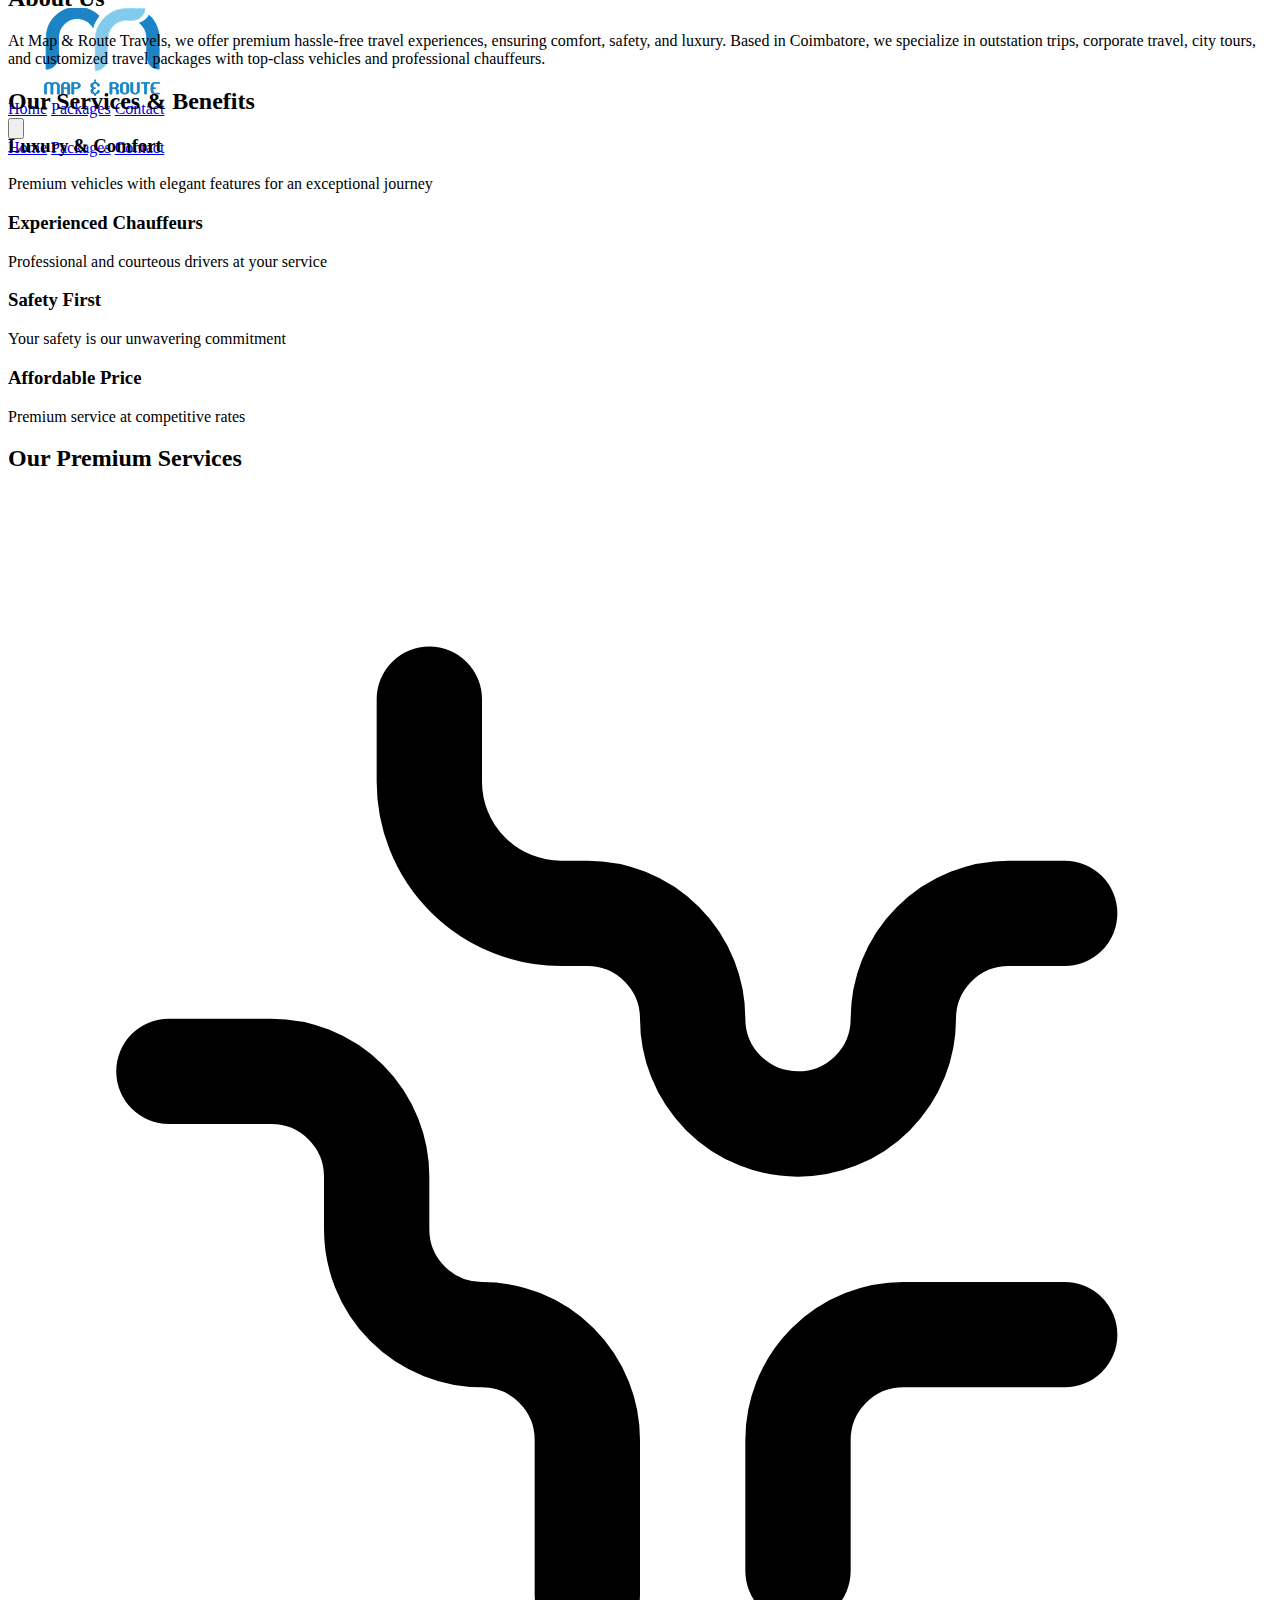
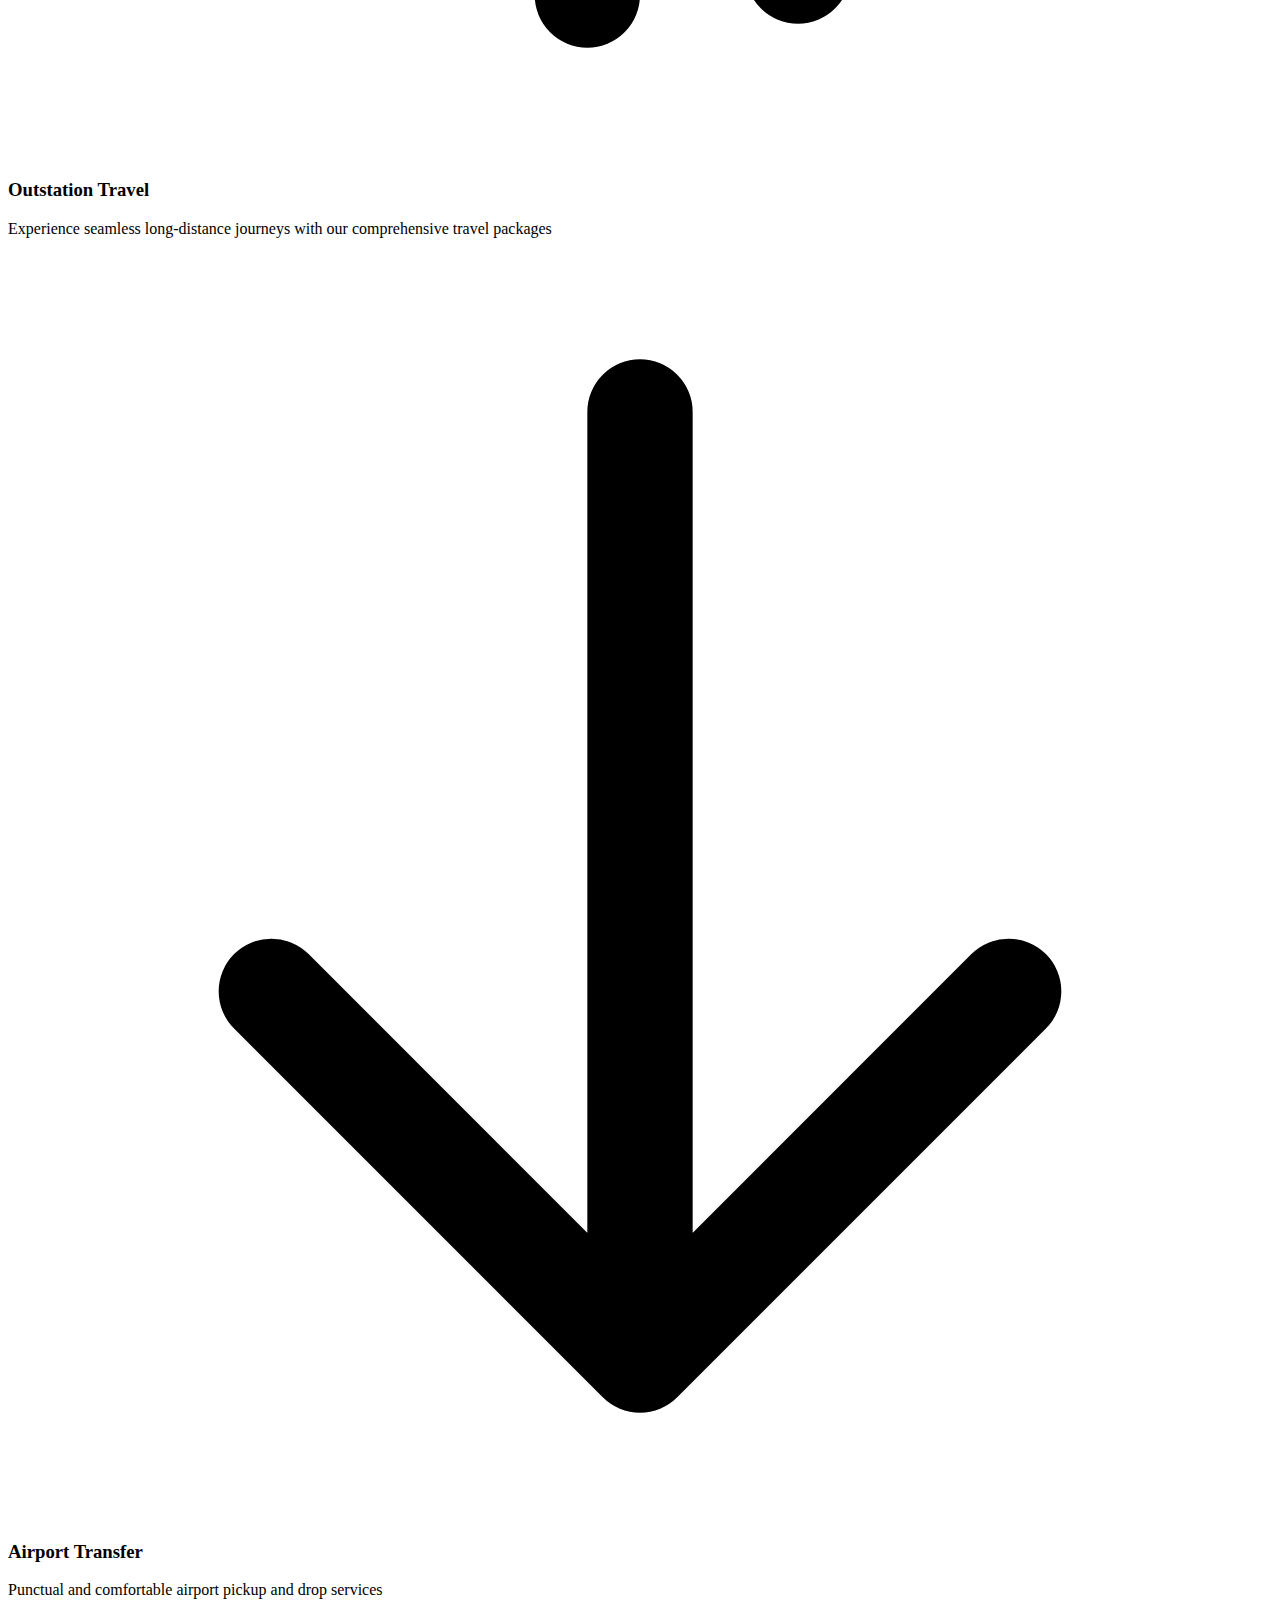
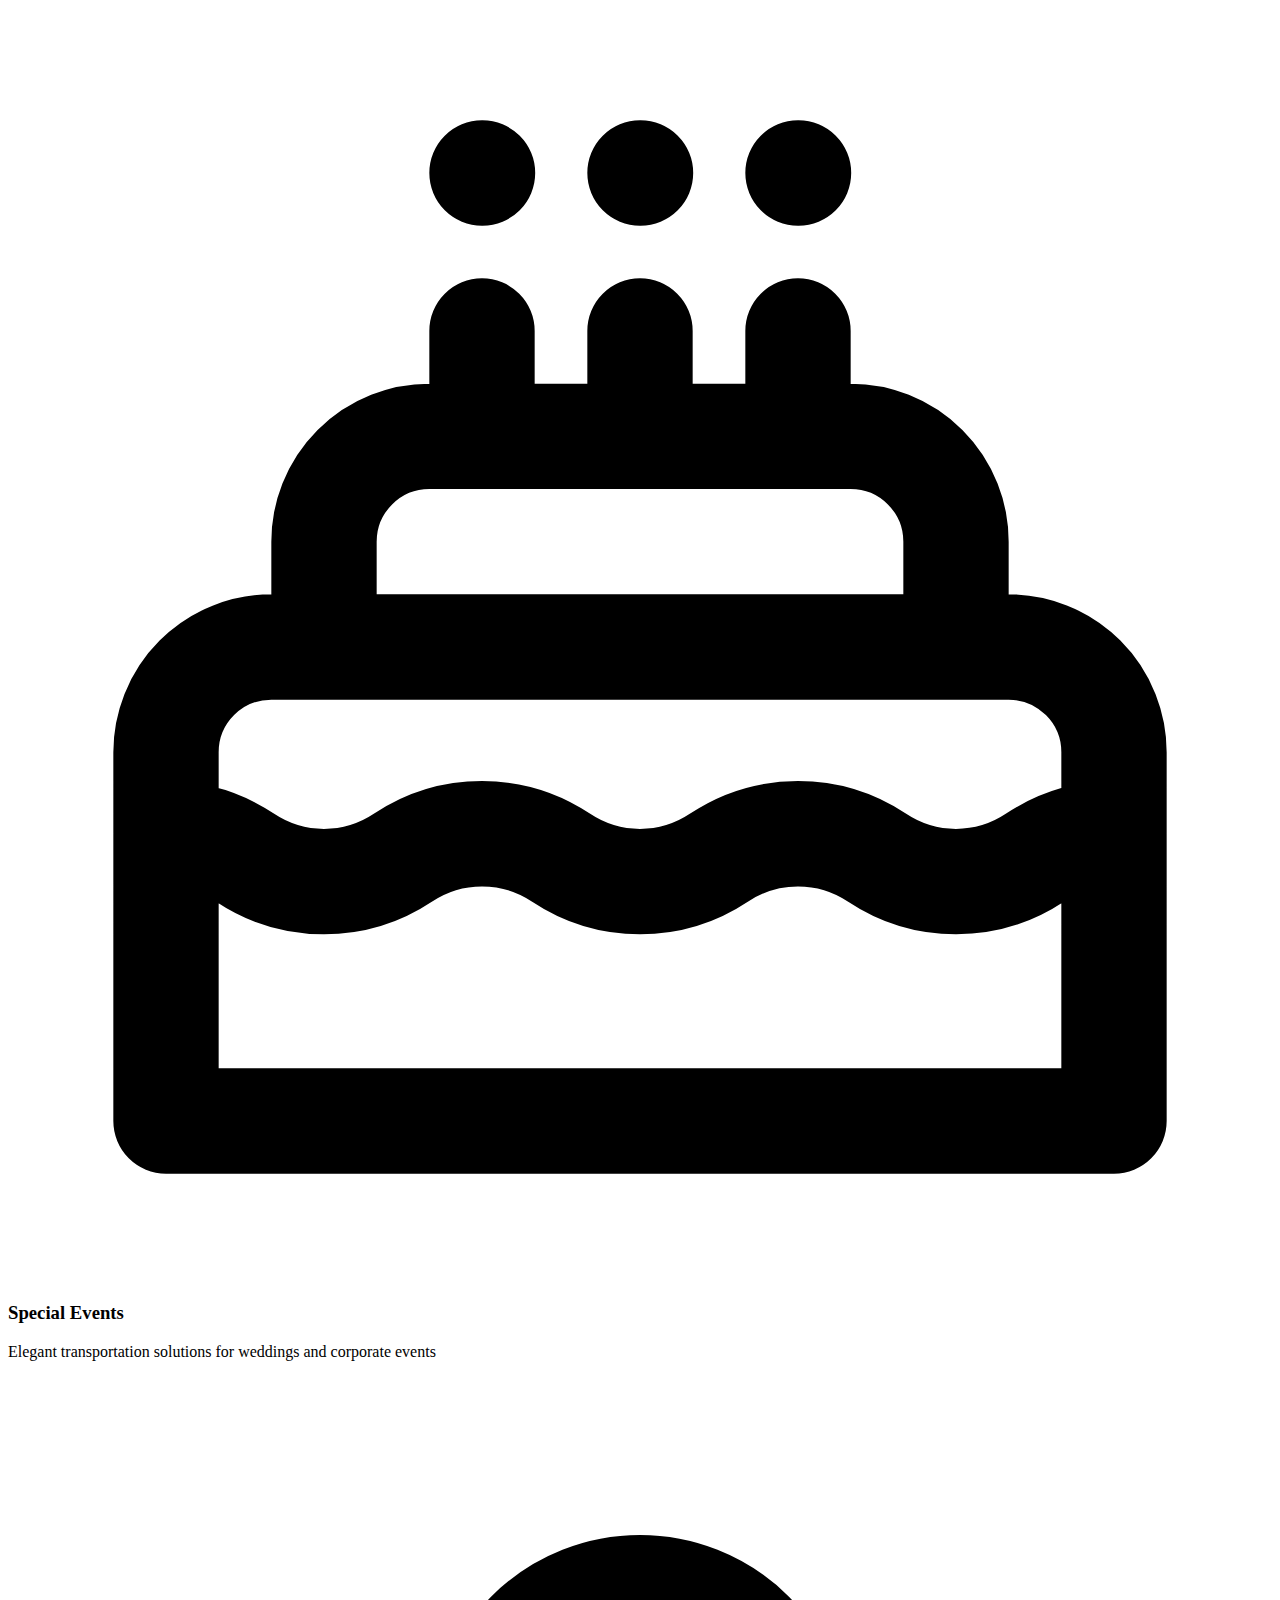
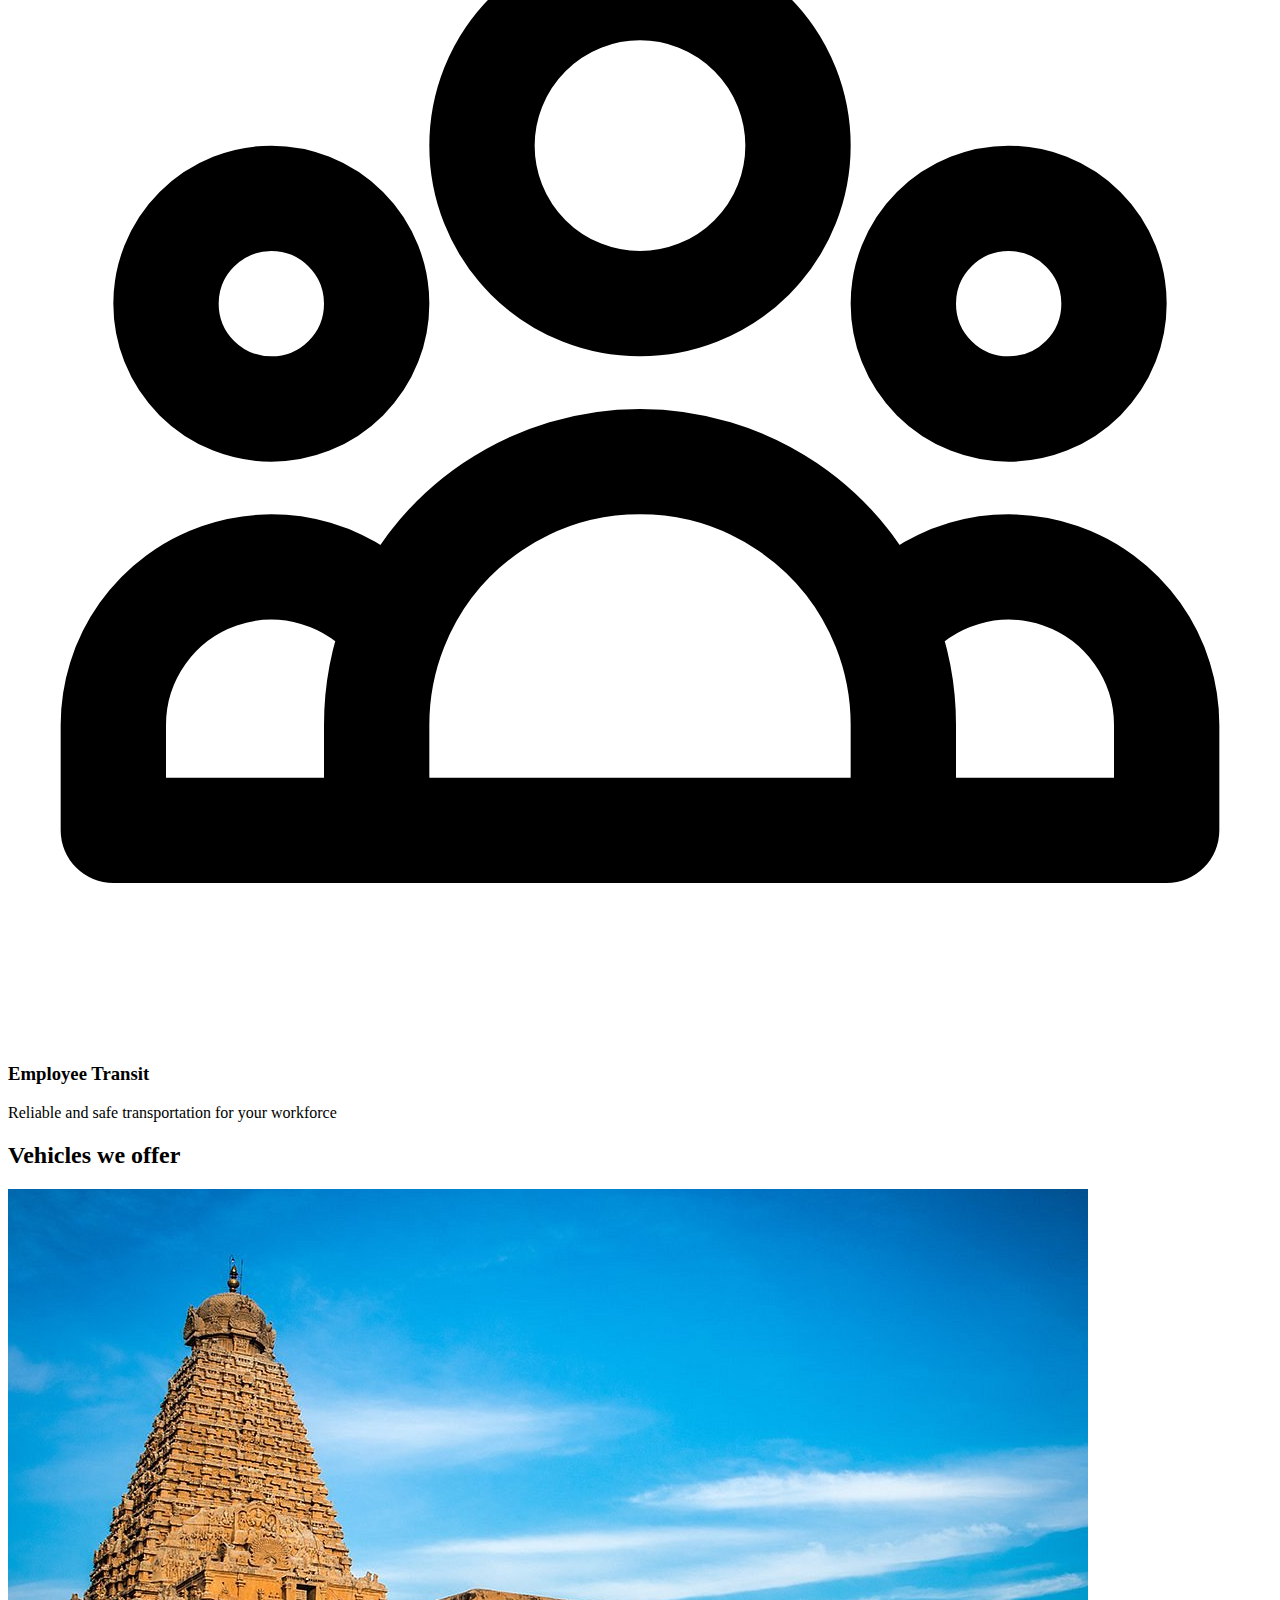
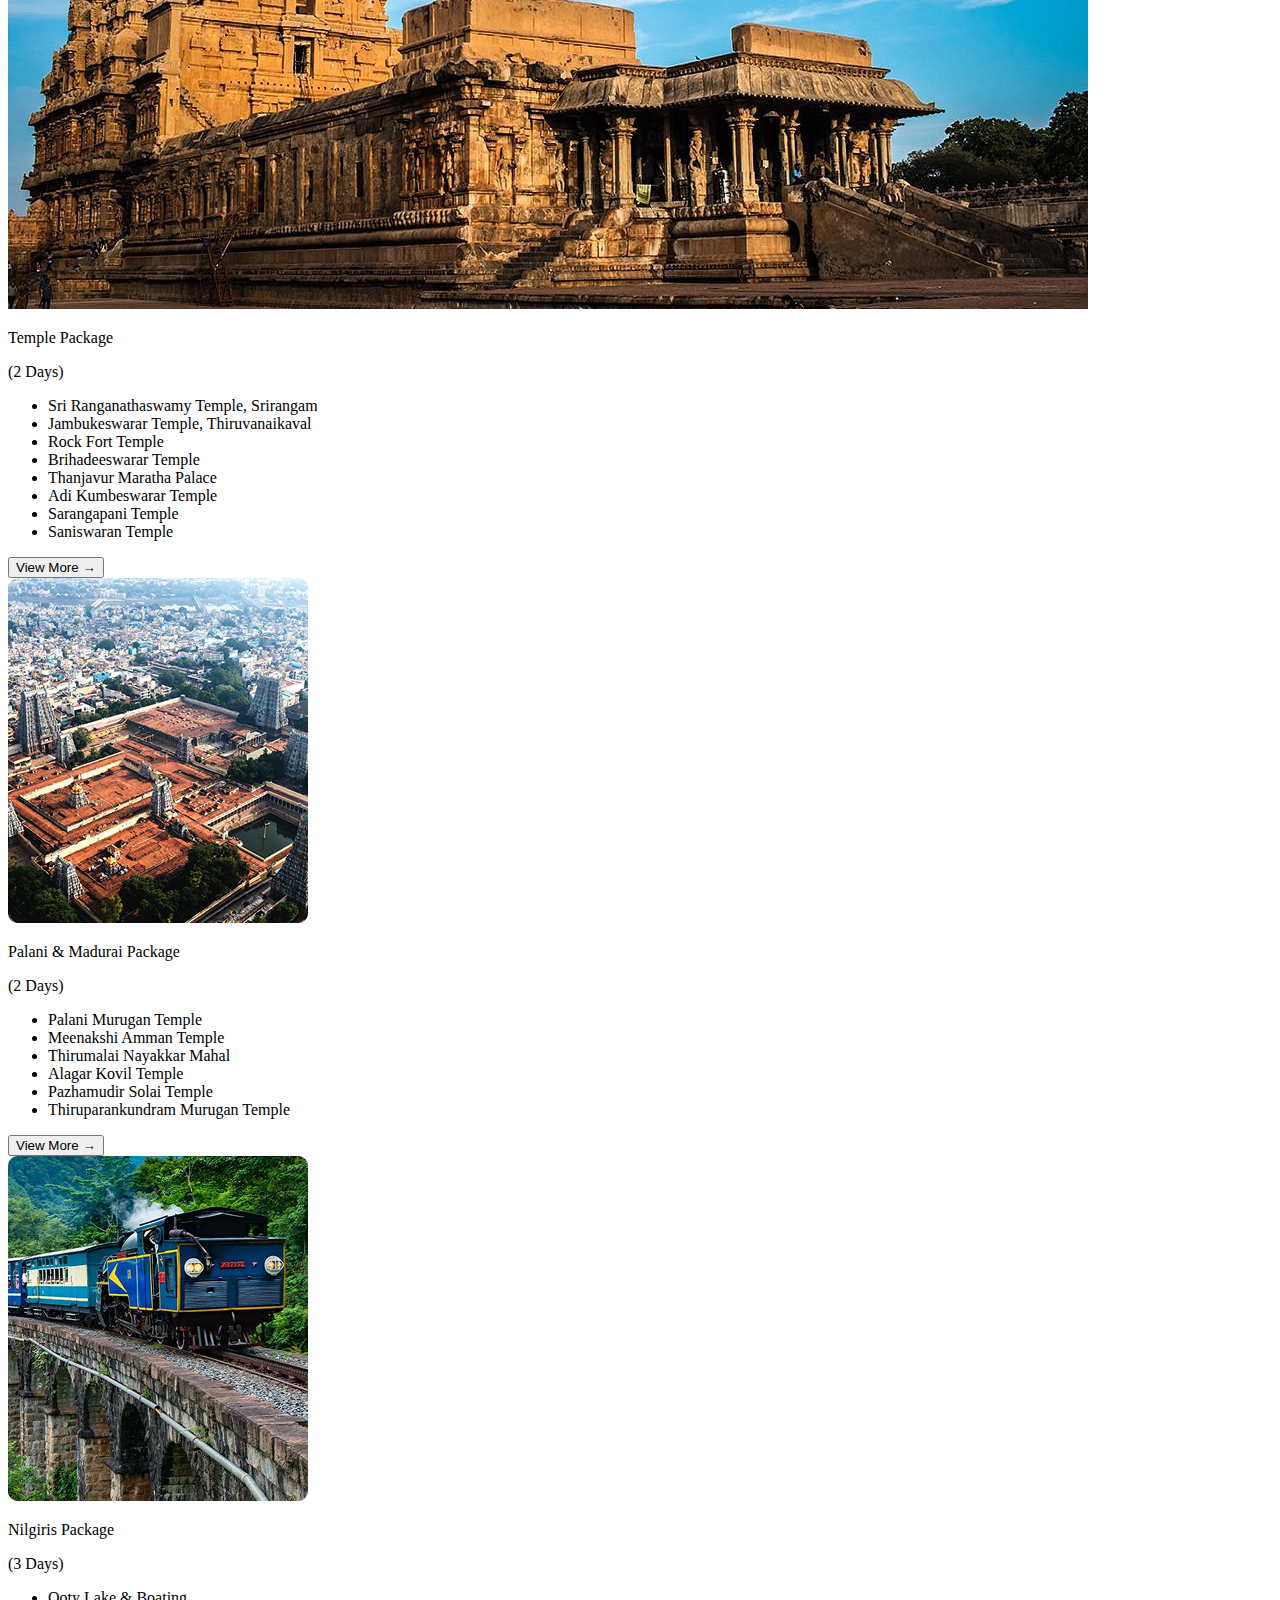
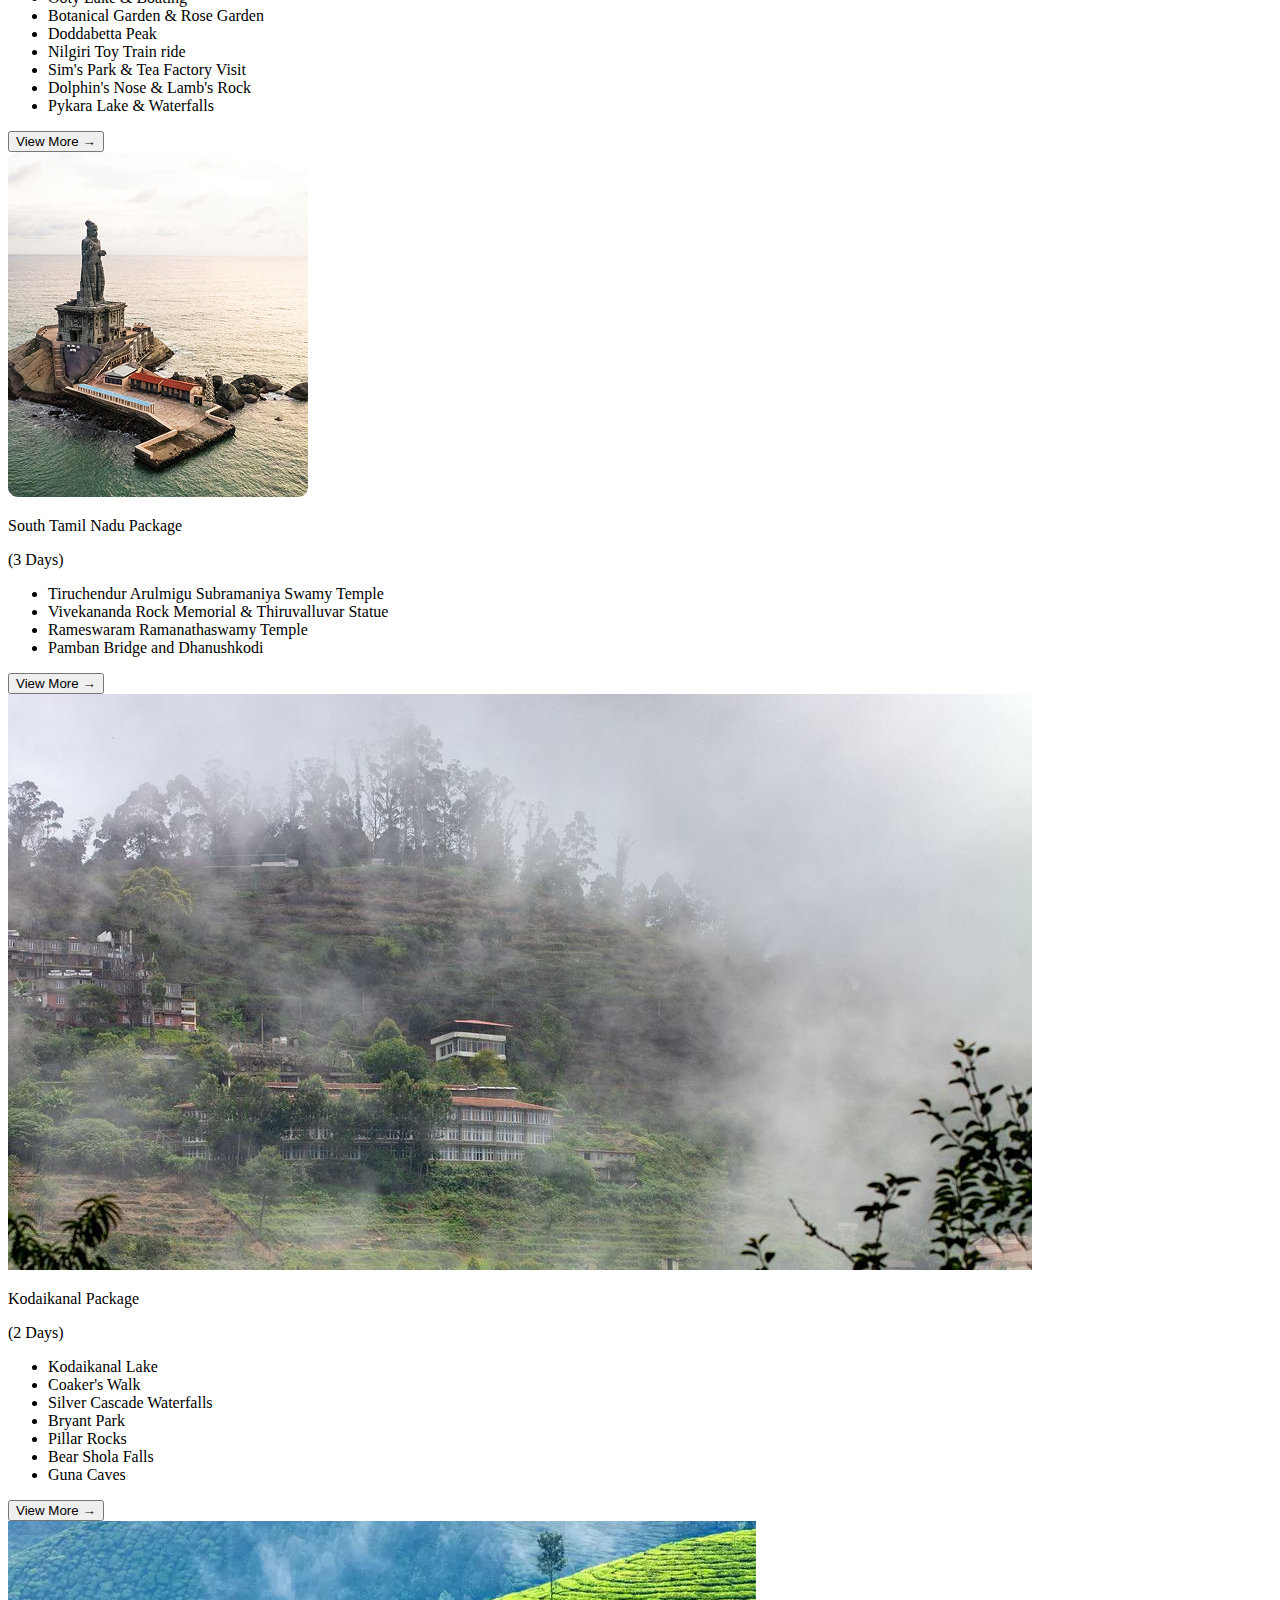
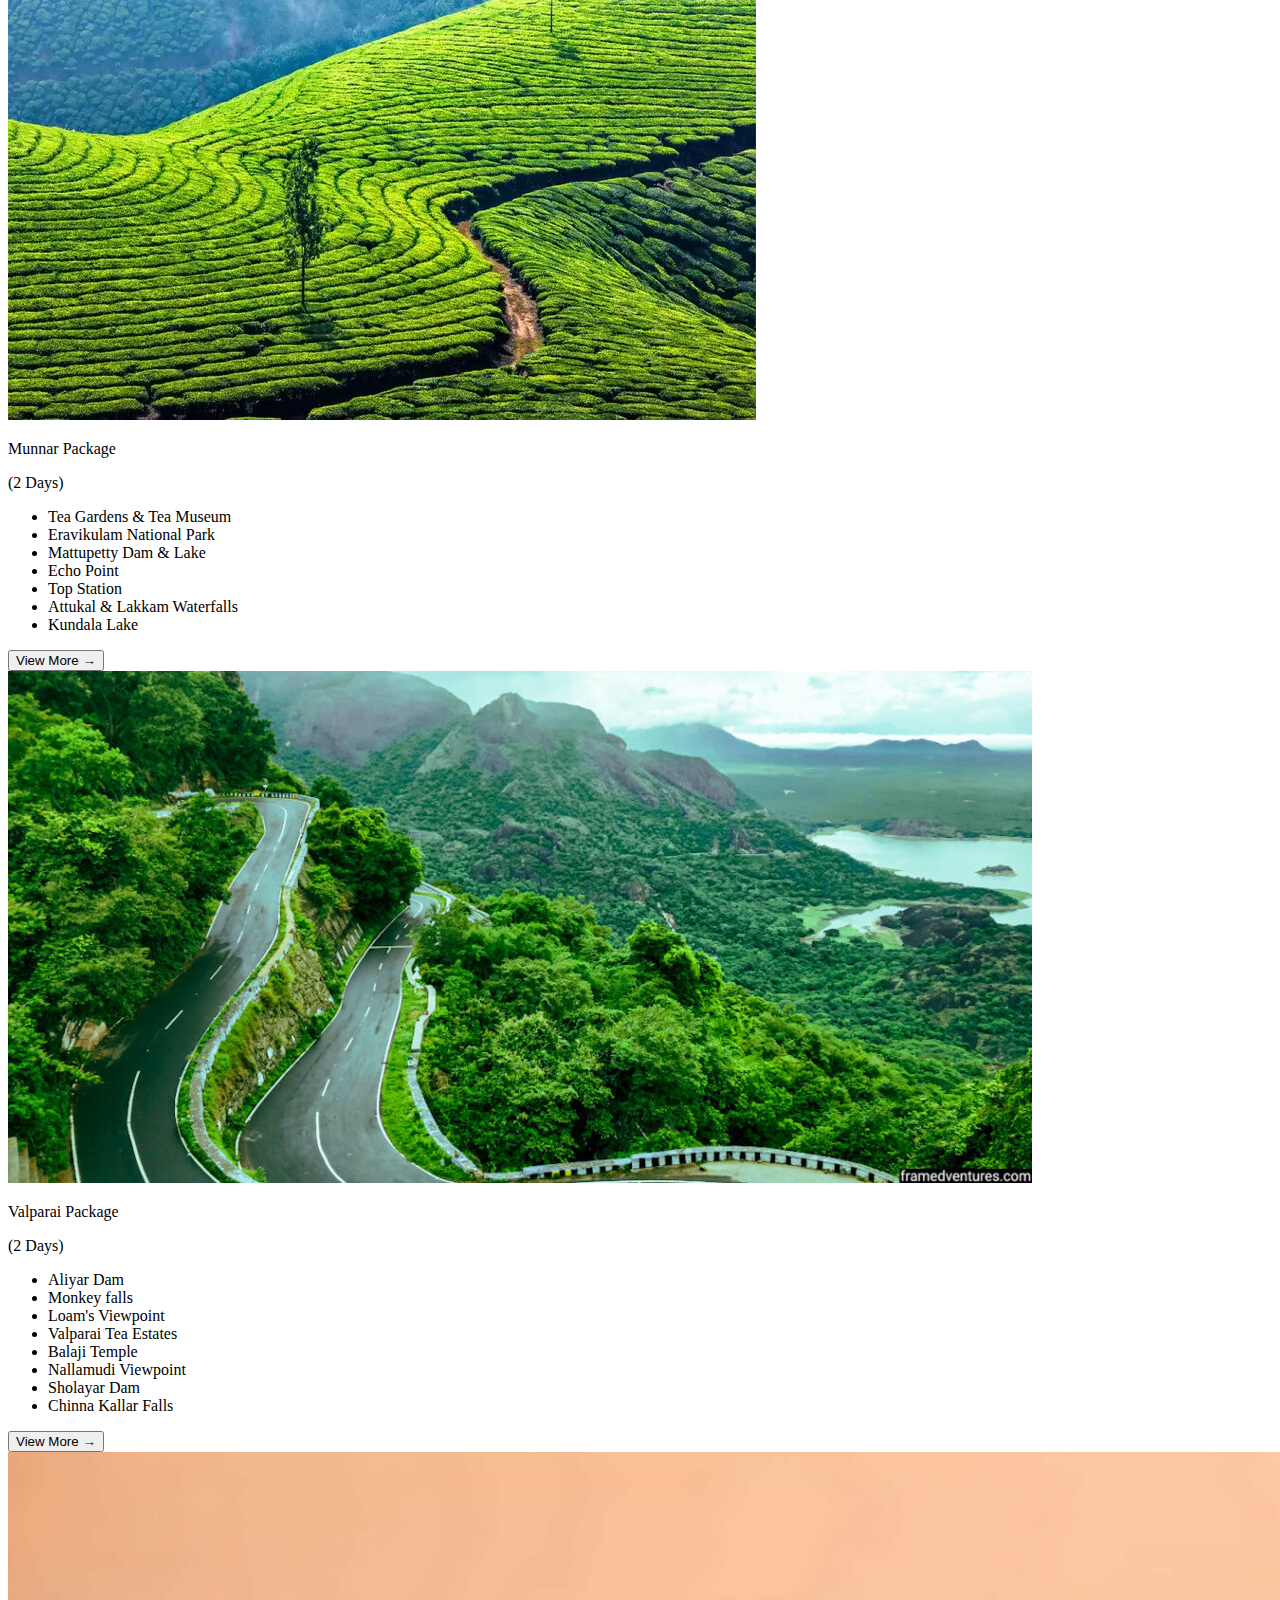
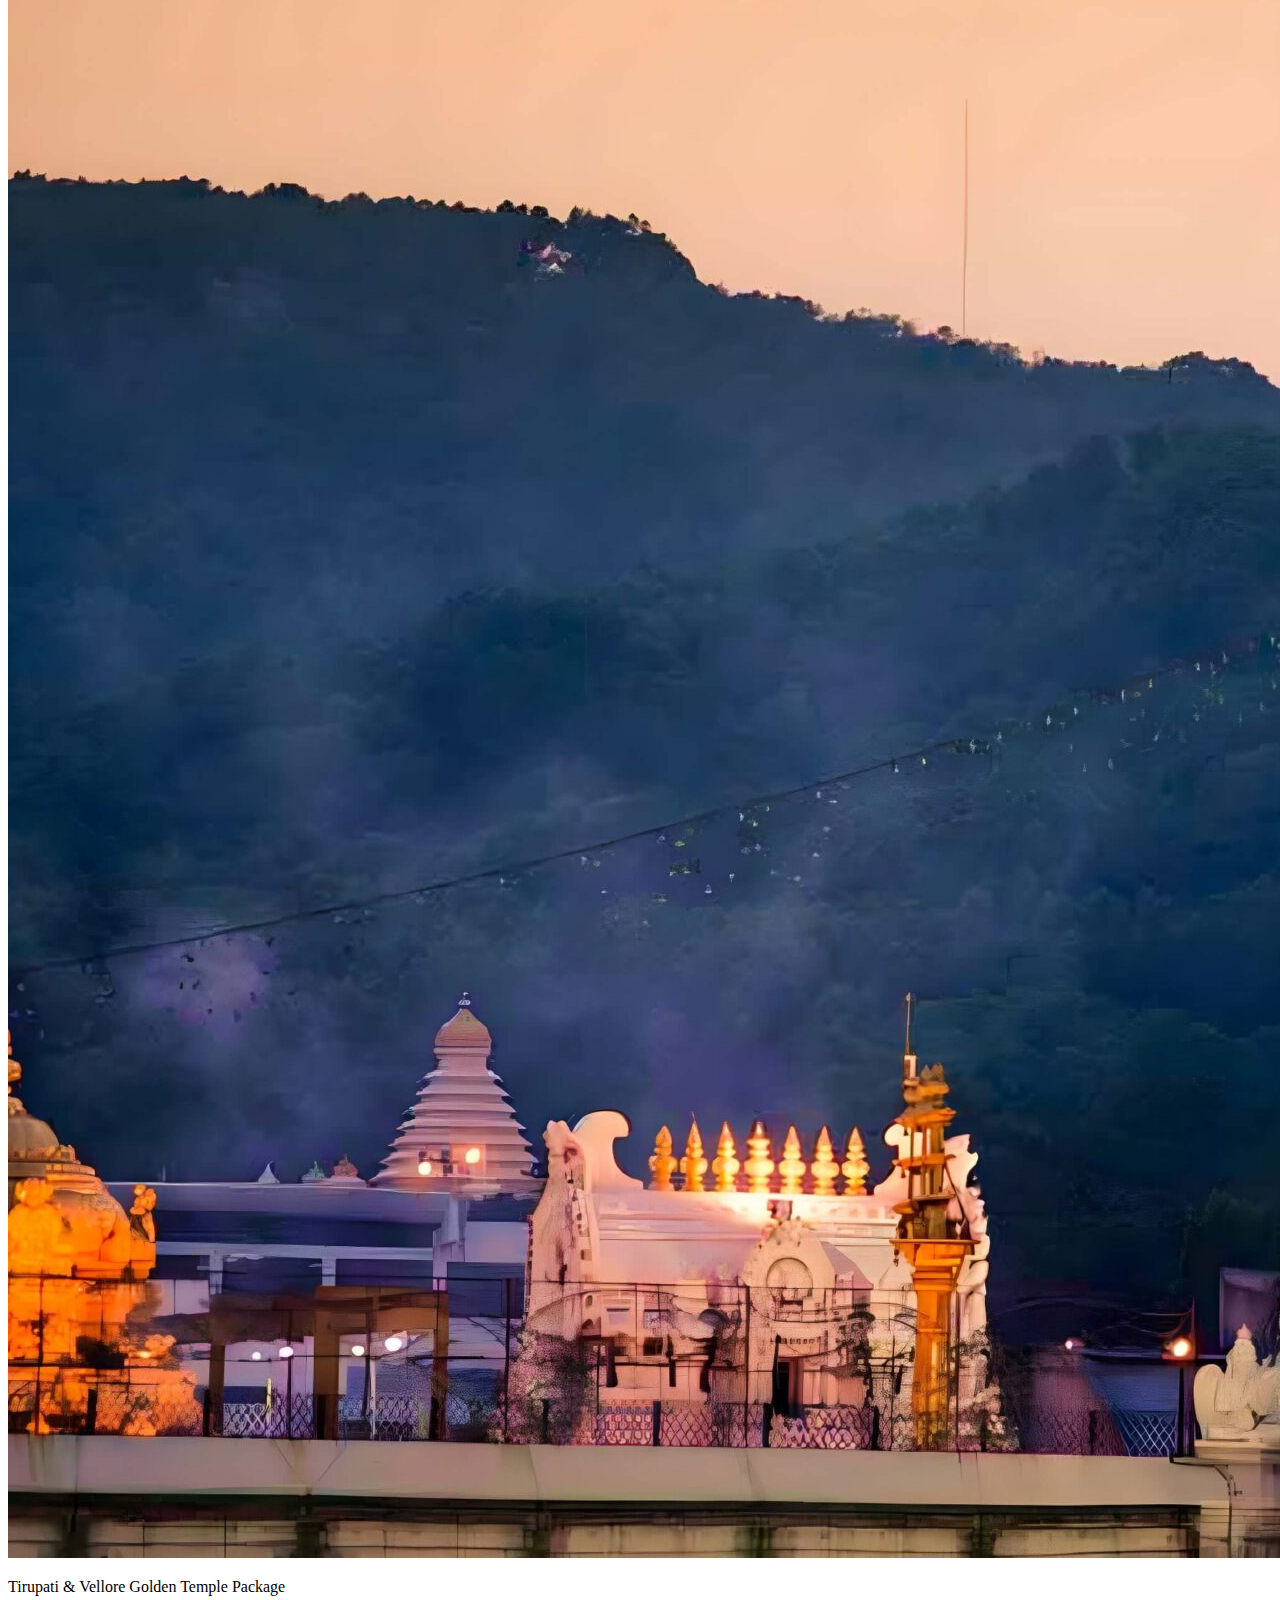
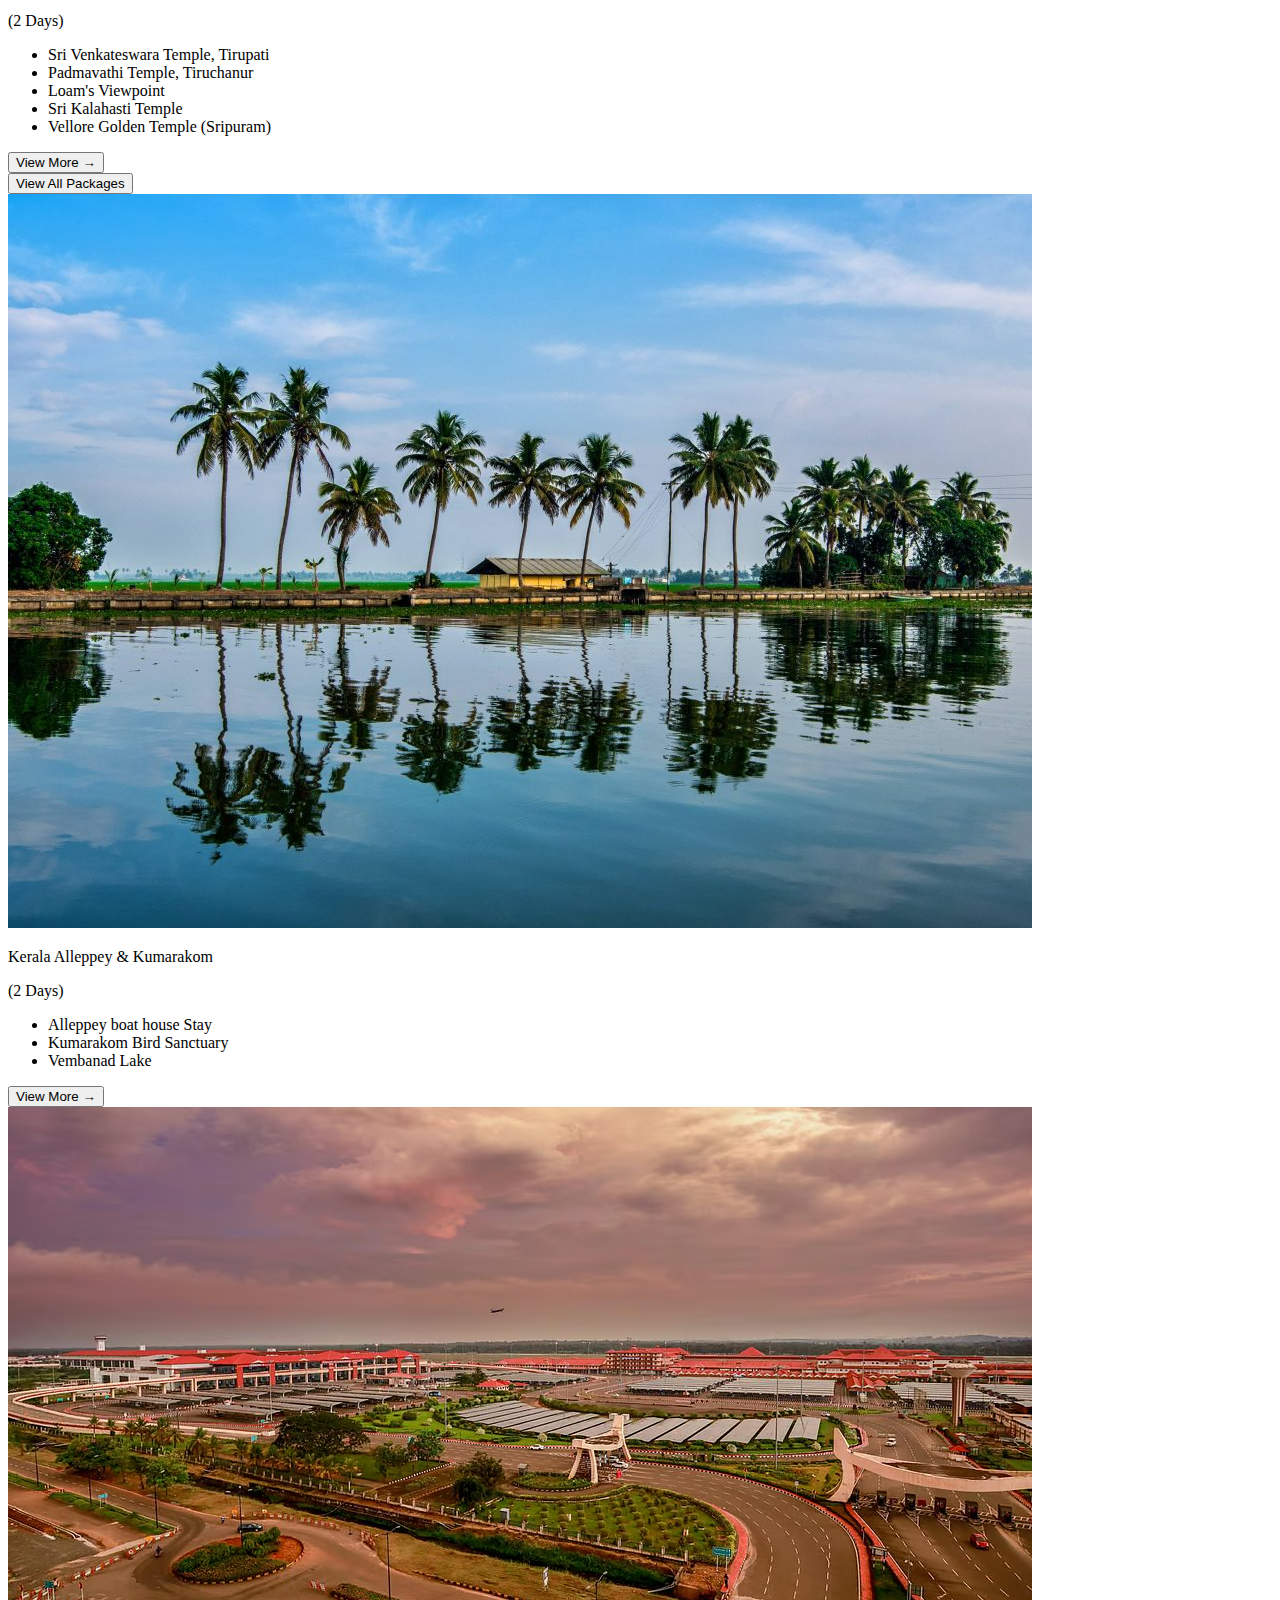
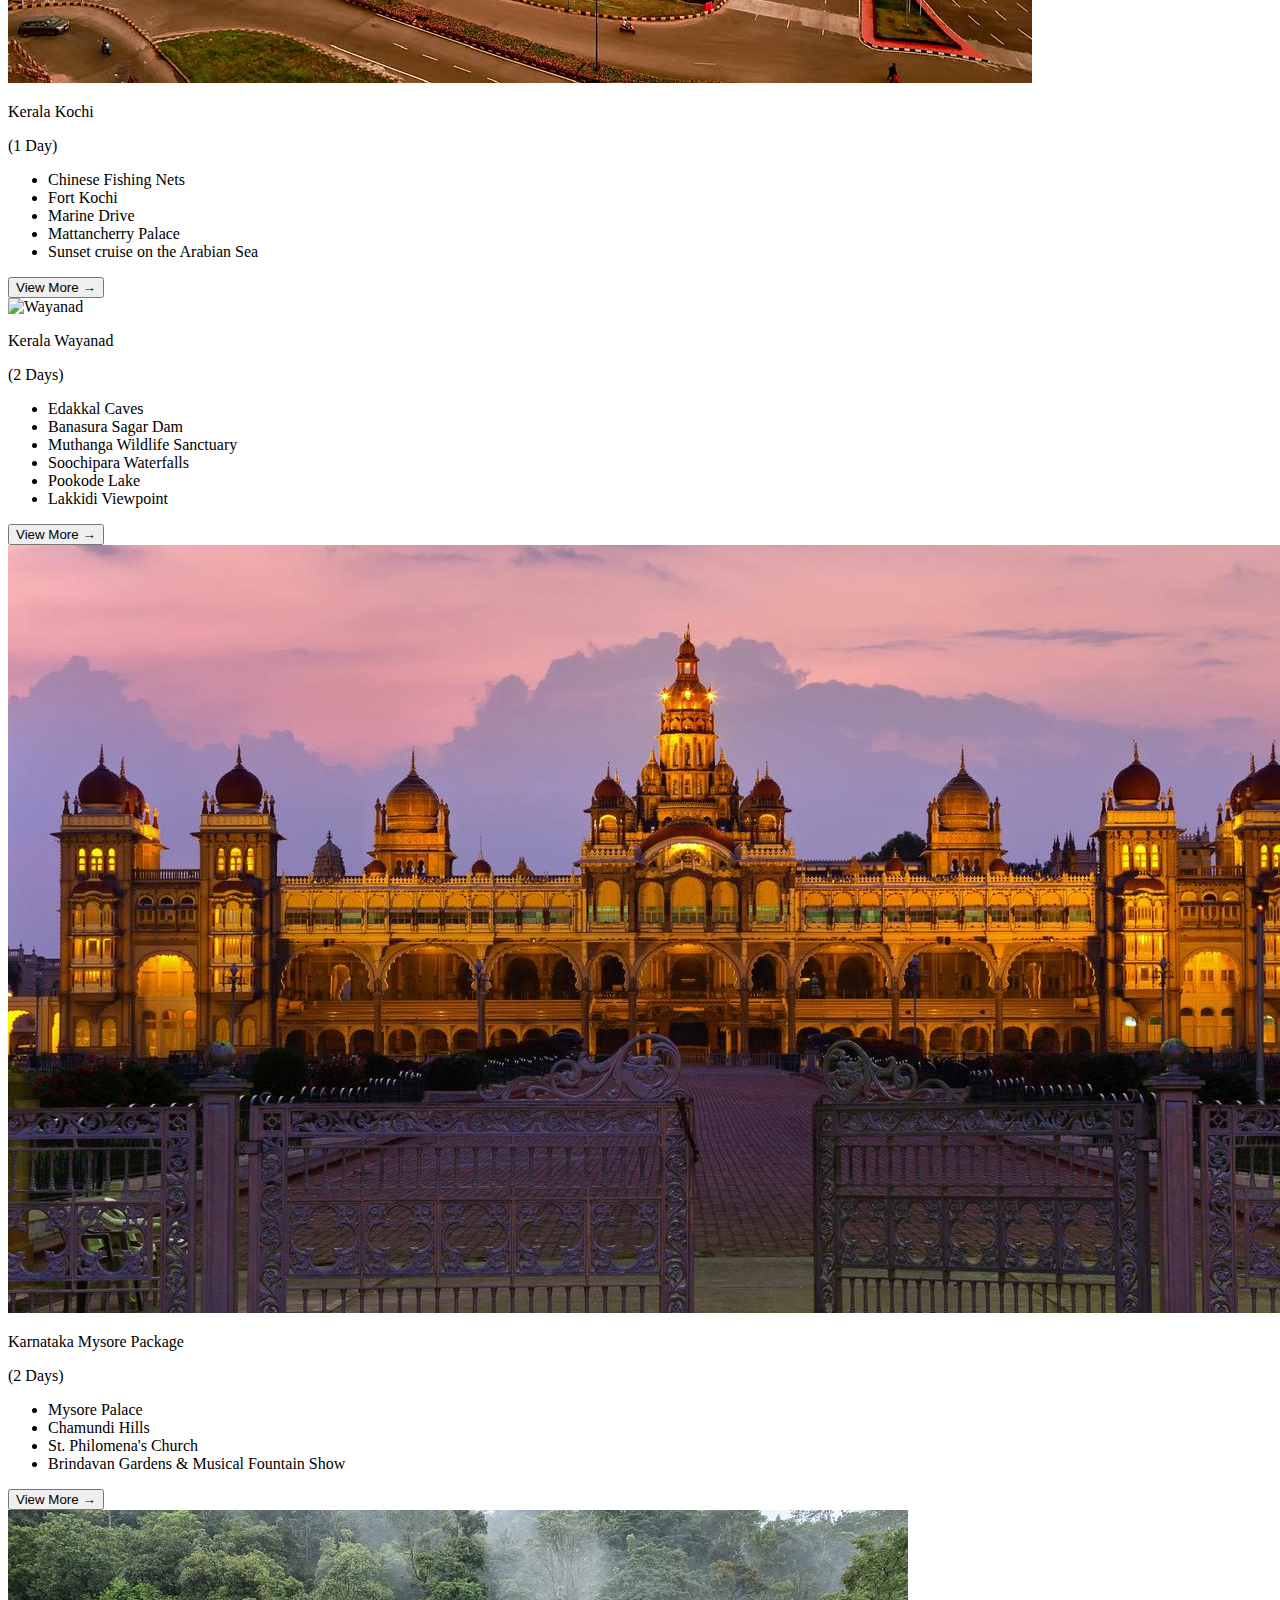
==== commit 535cd9df: "Add files via upload" ====
--- a/index.html
+++ b/index.html
@@ -45,11 +45,13 @@
     <div class="container mx-auto px-4 relative z-10">
         <div class="max-w-4xl mx-auto text-center" style="margin-top: -290px;">
             <h1 class="text-6xl md:text-7xl font-bold mb-8 text-white animate-slide-up opacity-0">
-                We are looking to serve people a safe travel.
+                Travel safely-Your best travel companion
             </h1>
             <div class="text-4xl md:text-5xl mt-6 animate-slide-up-delayed opacity-0">
                 <span class="text-blue-400 font-medium">
-                    Safety is our Priority
+                
+                    
+                    Map & Route Travel
                 </span>
             </div>
         </div>
